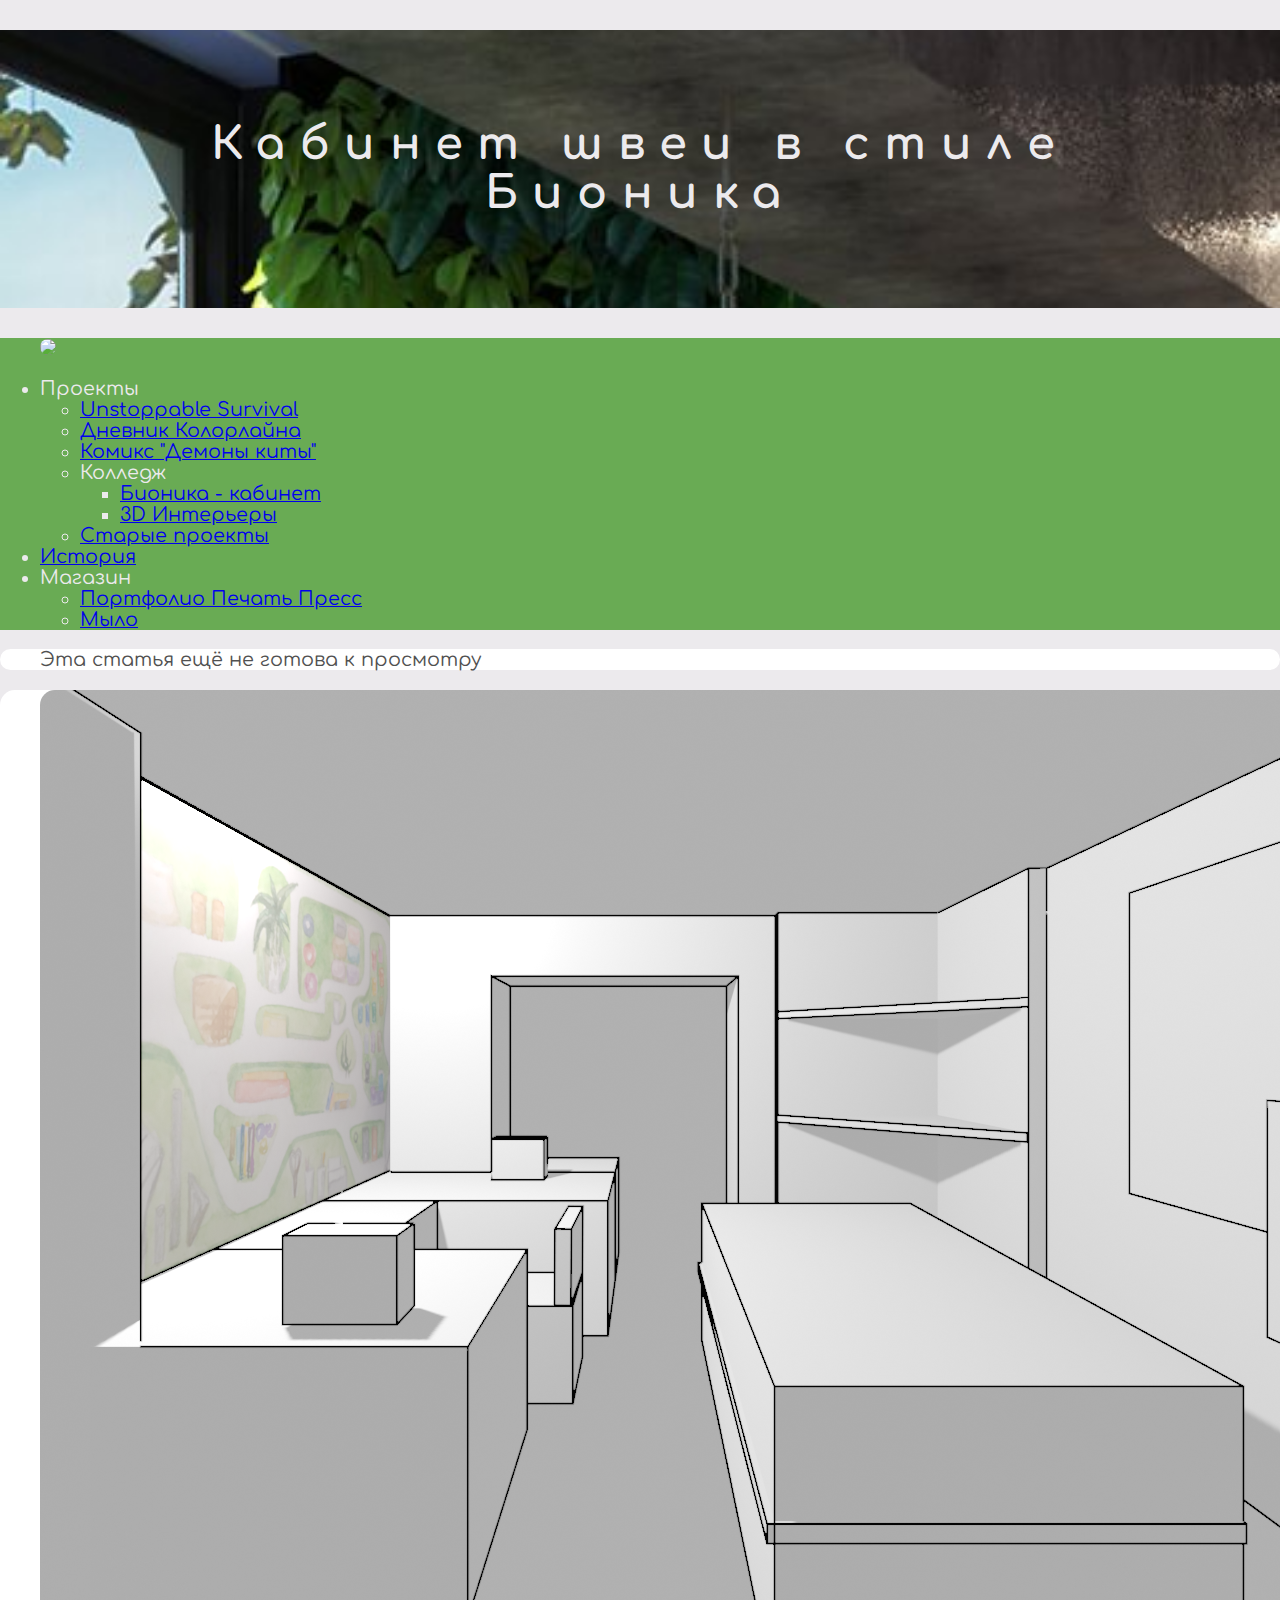
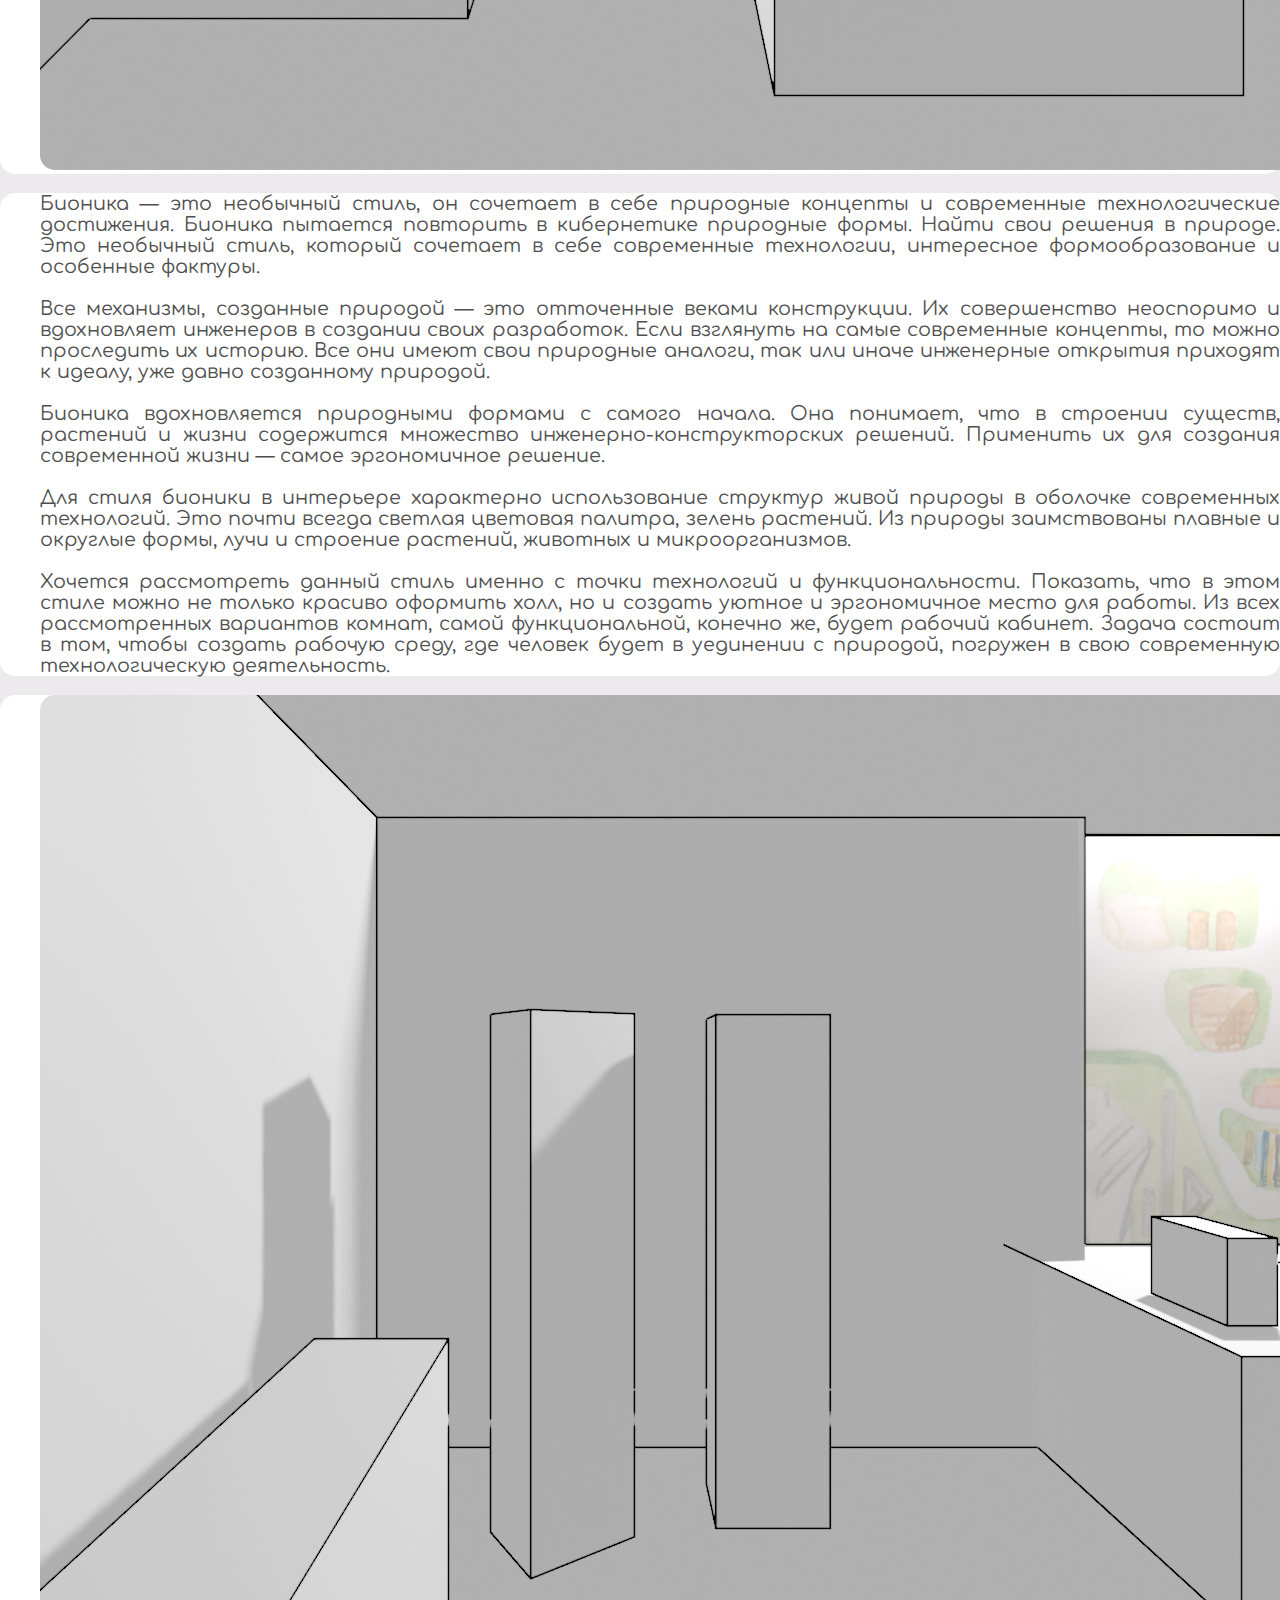
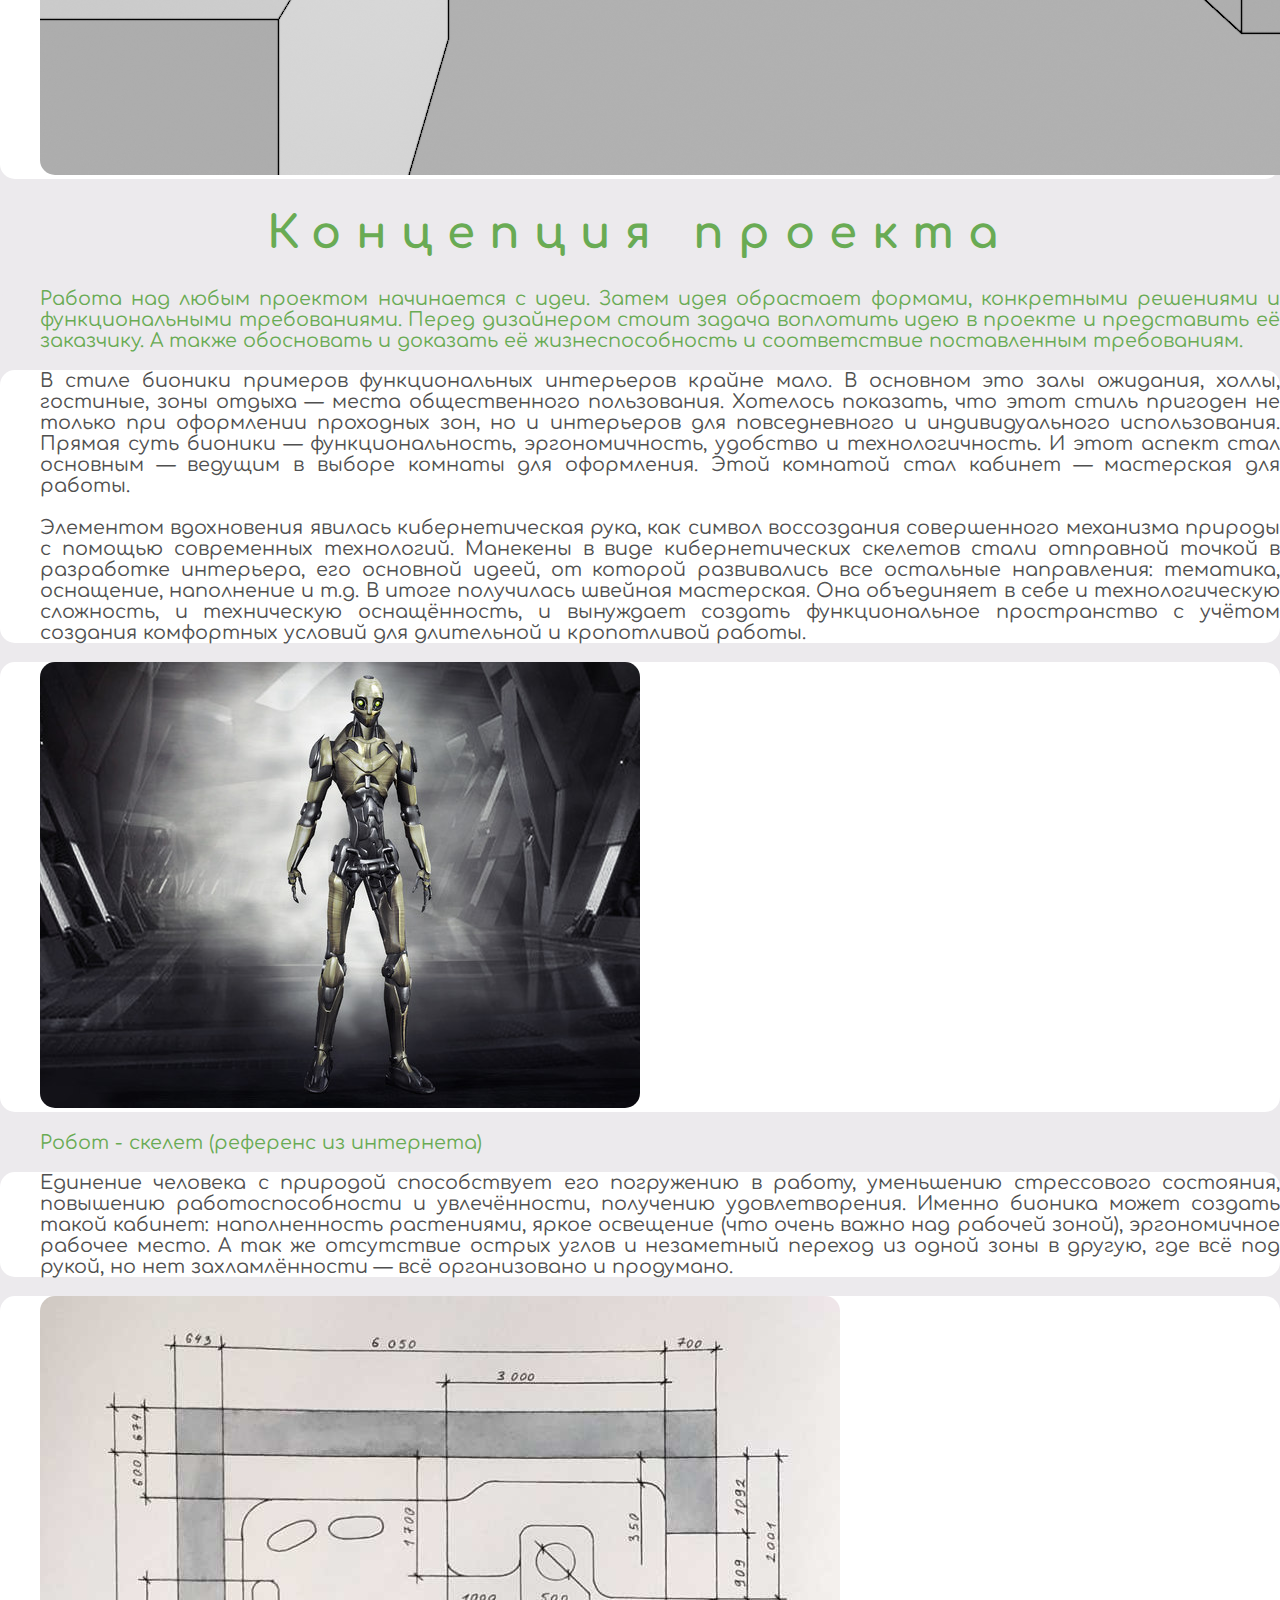
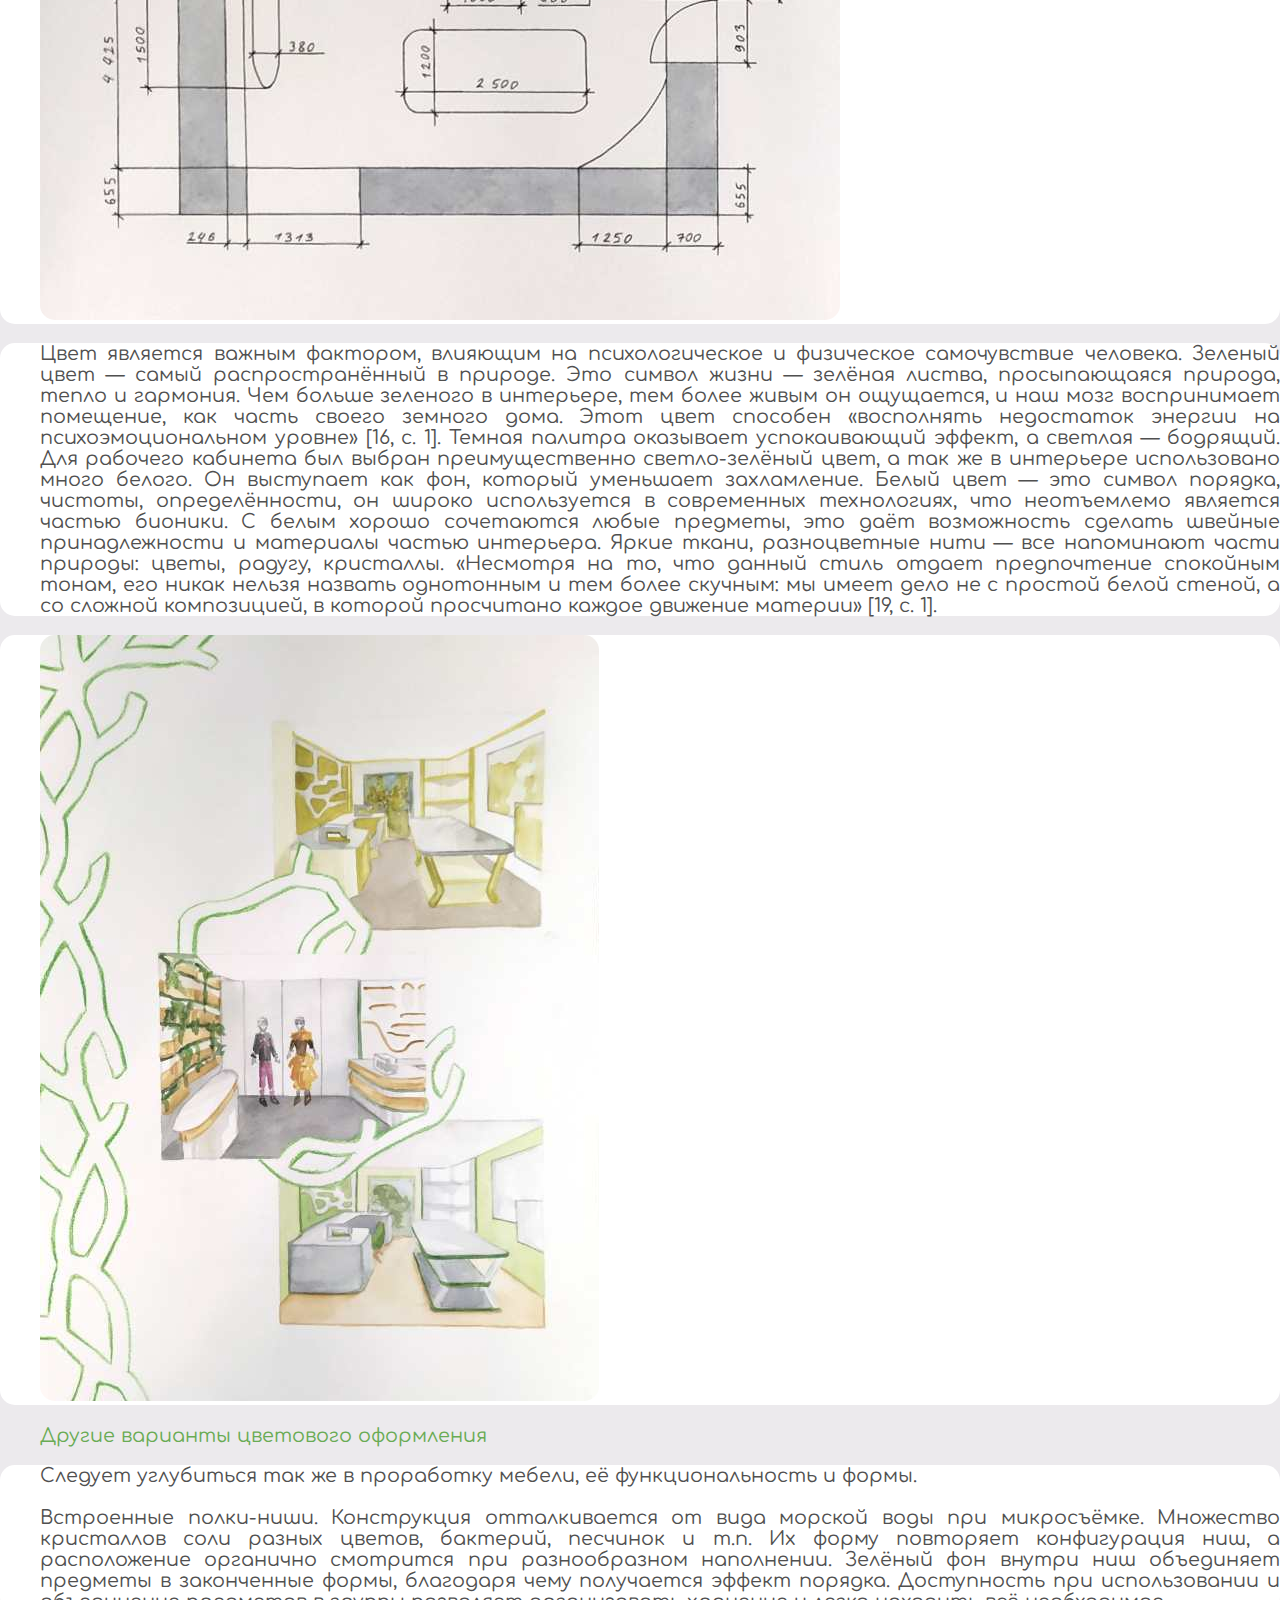
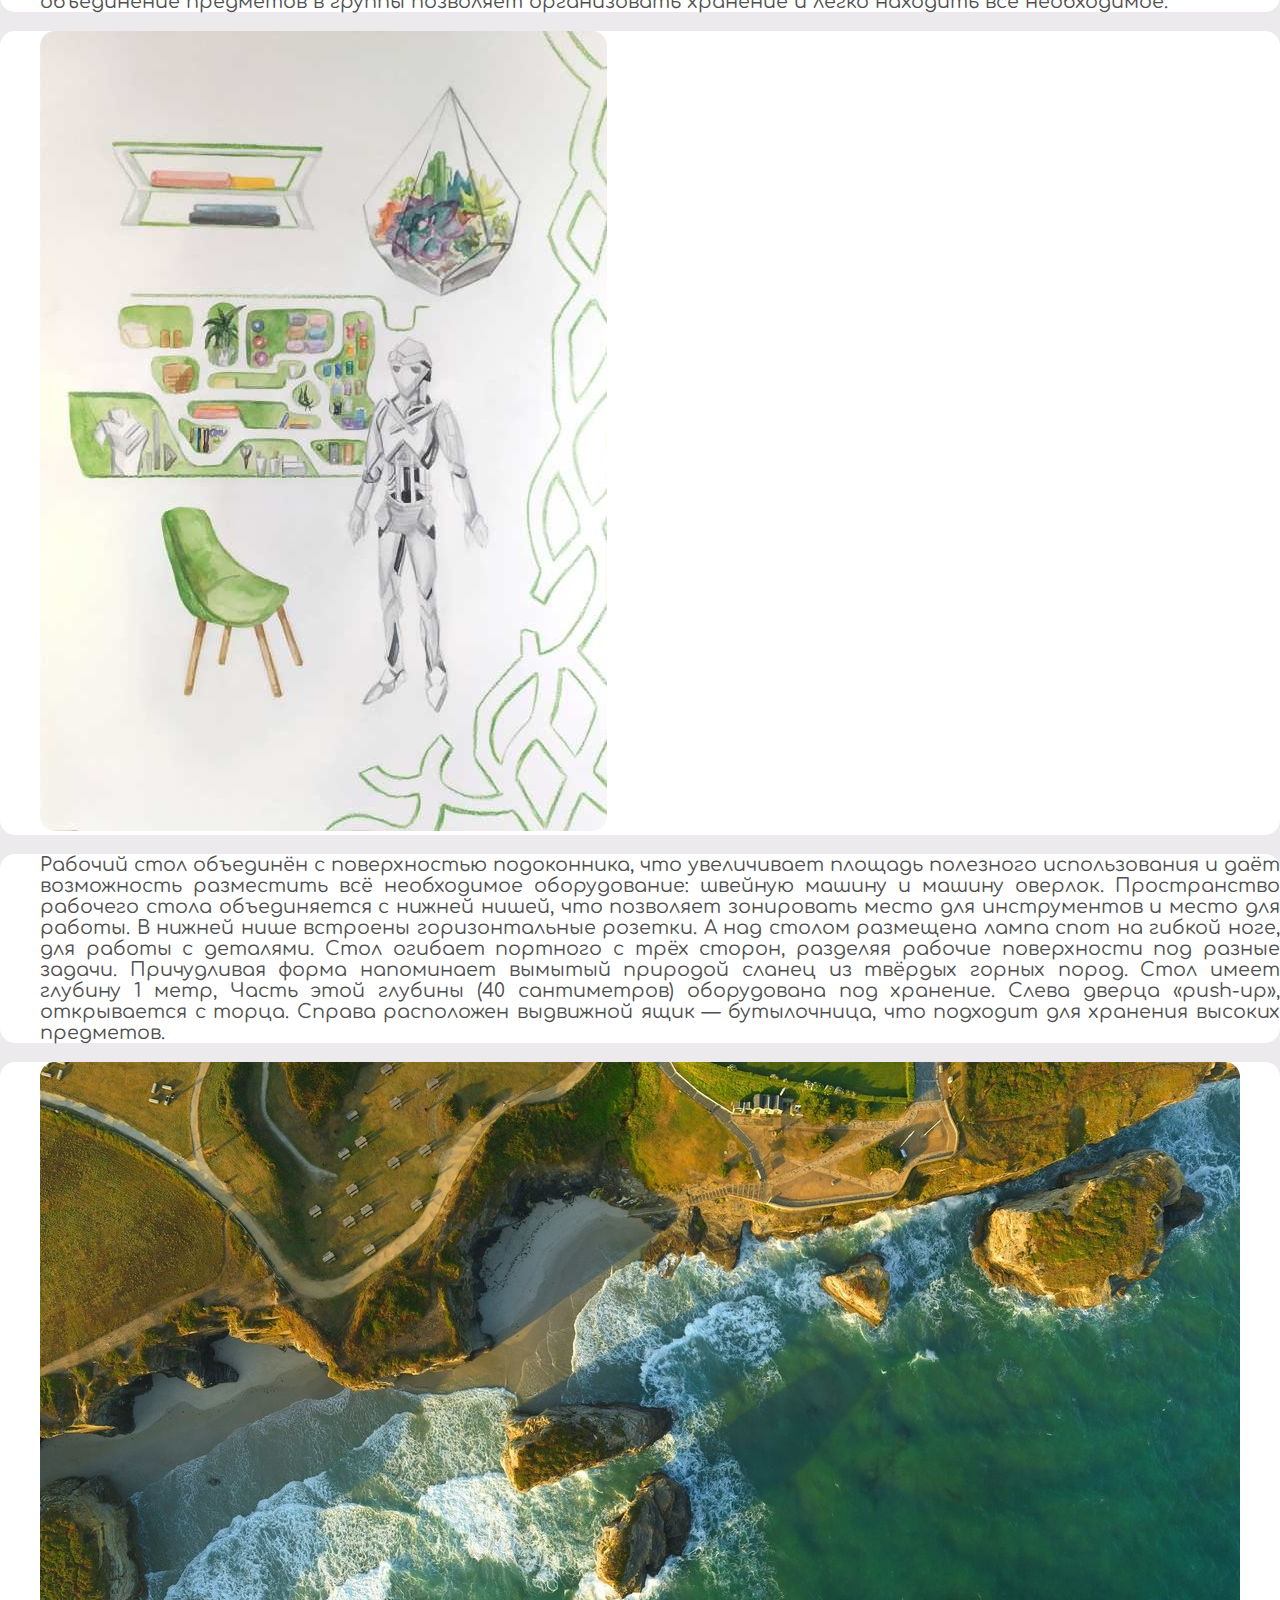
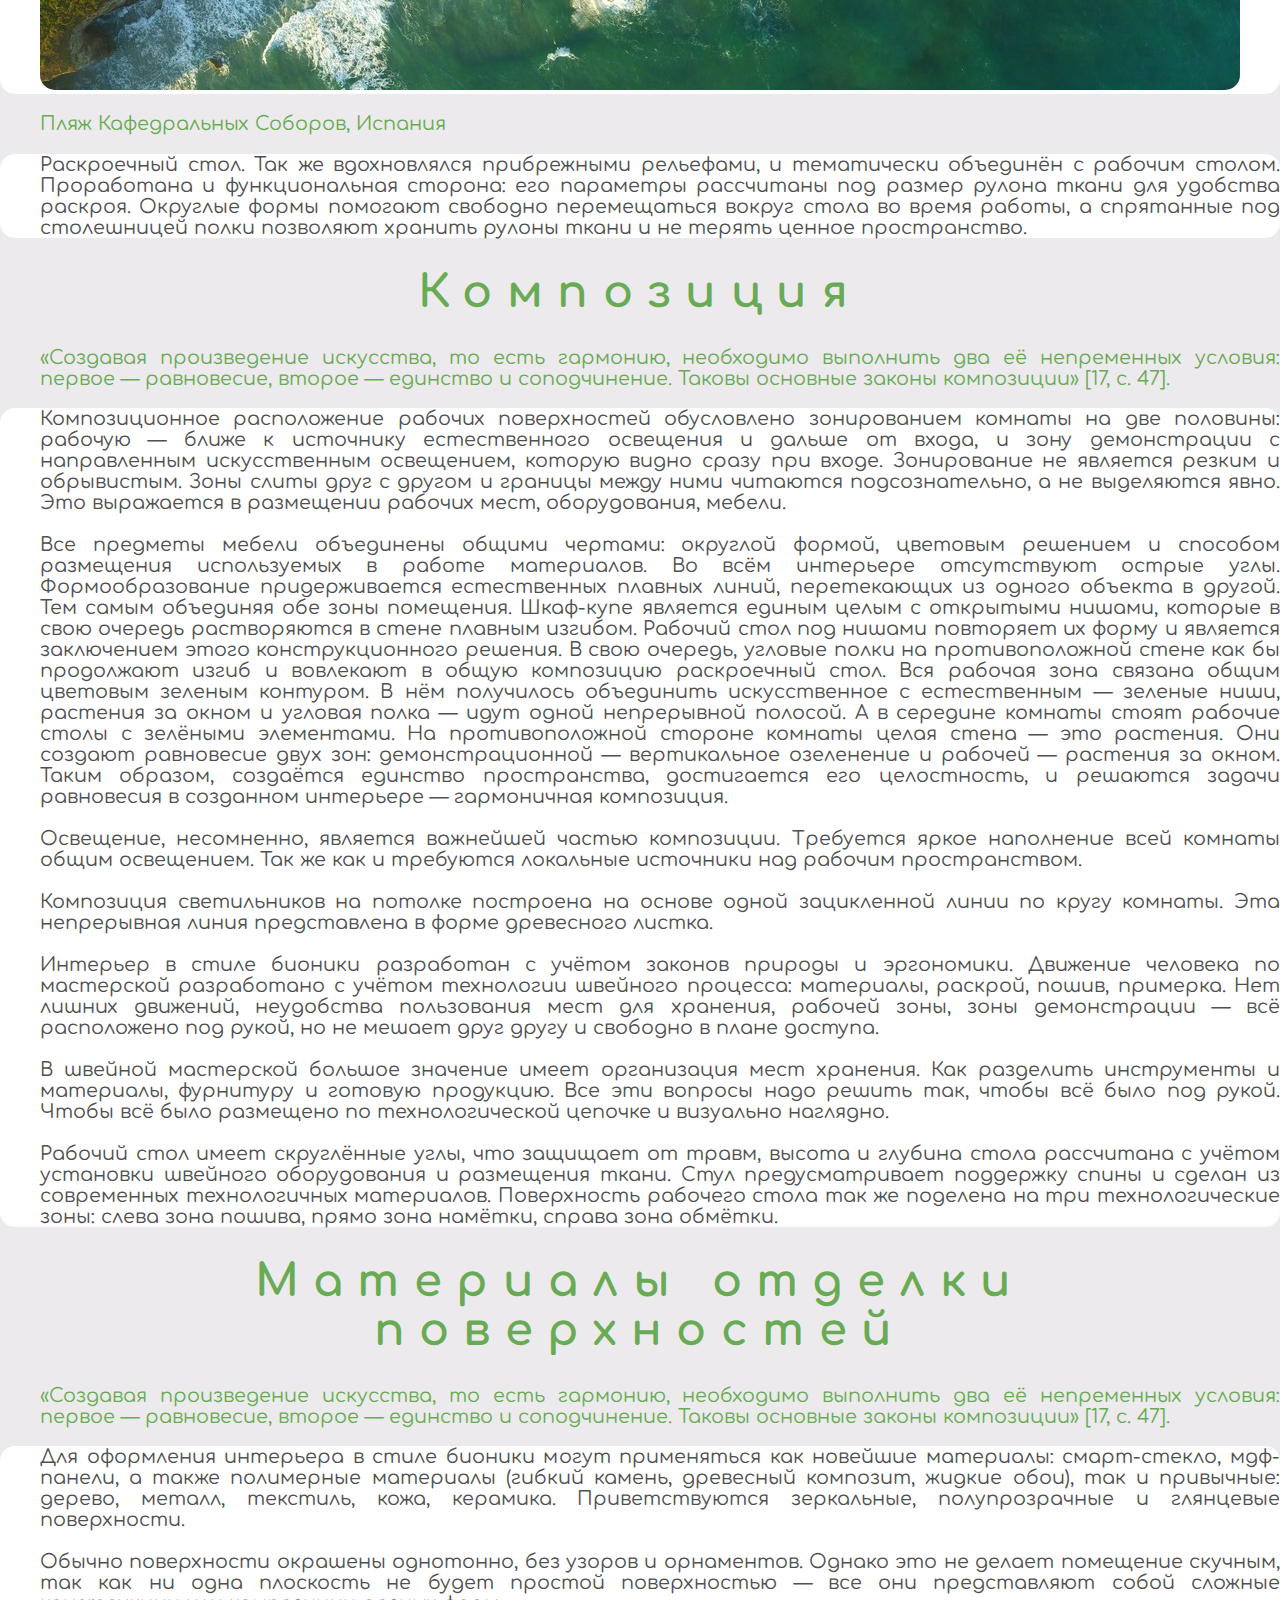
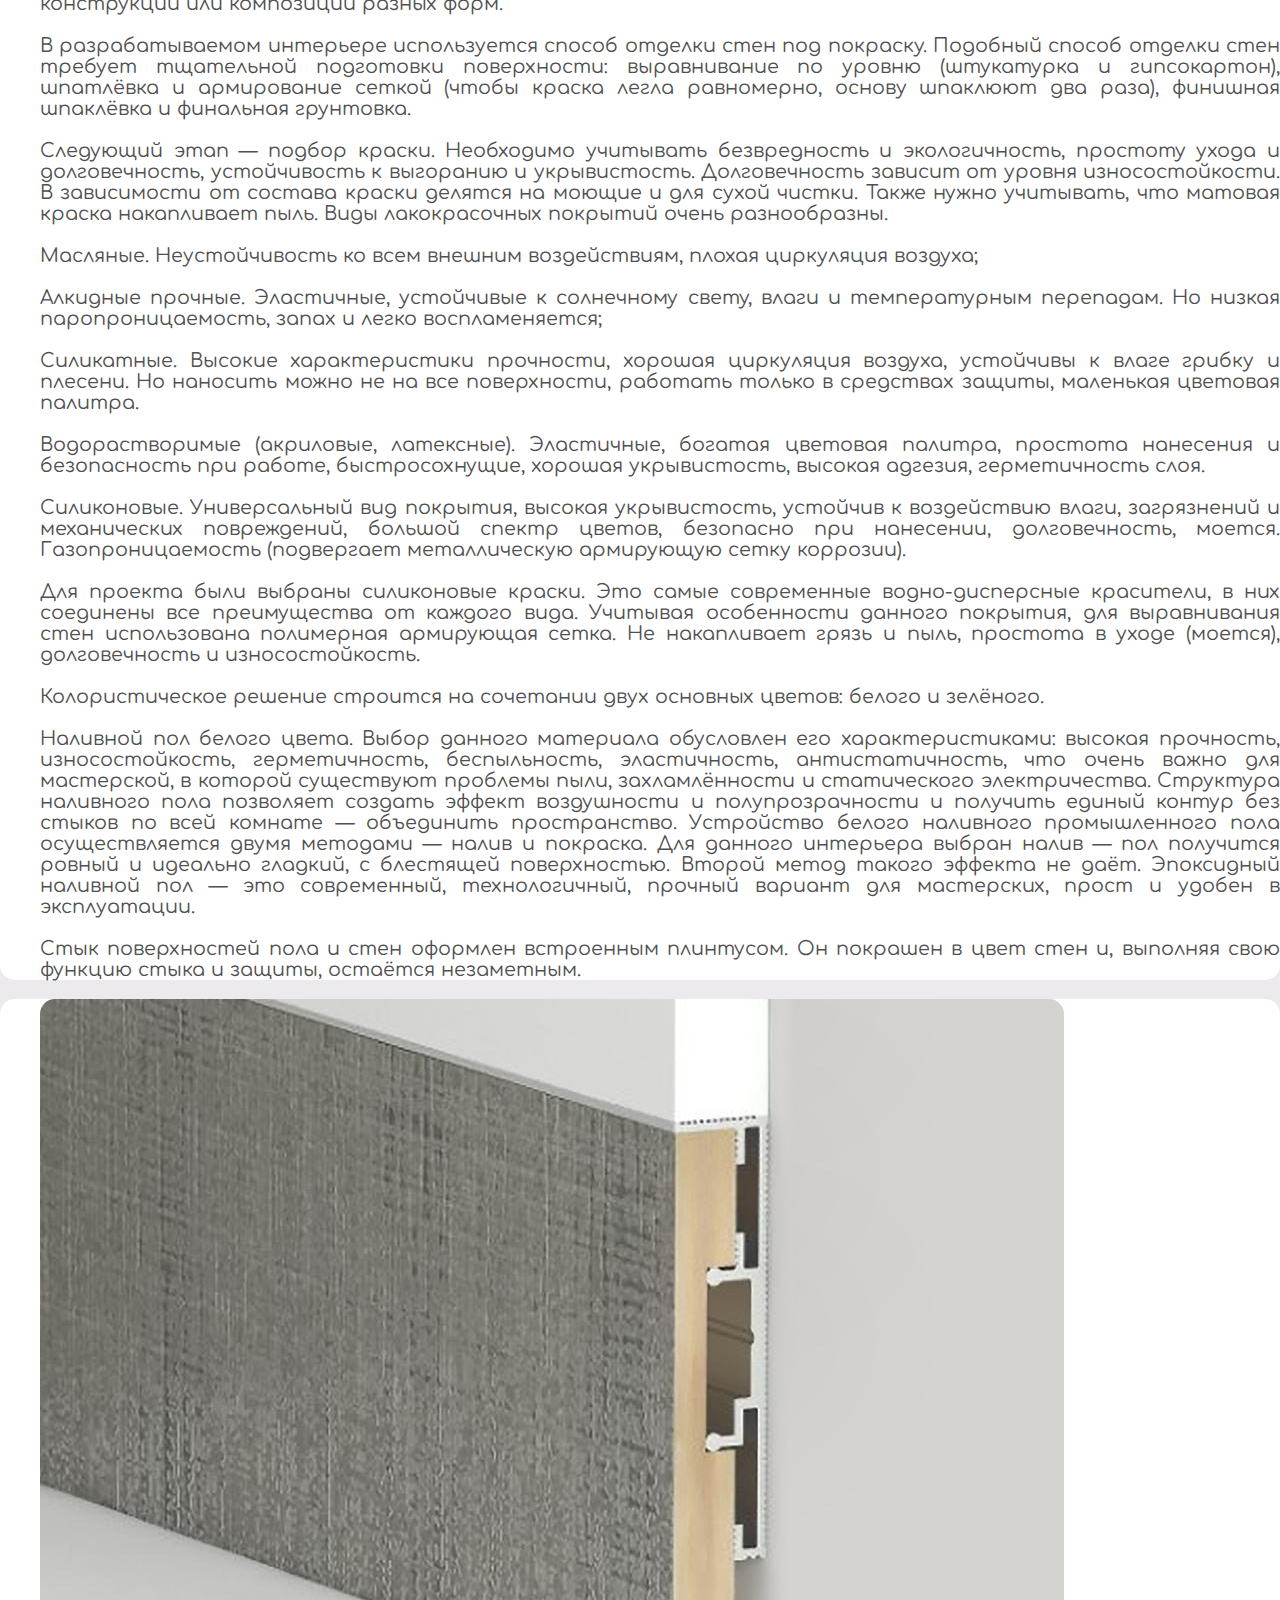
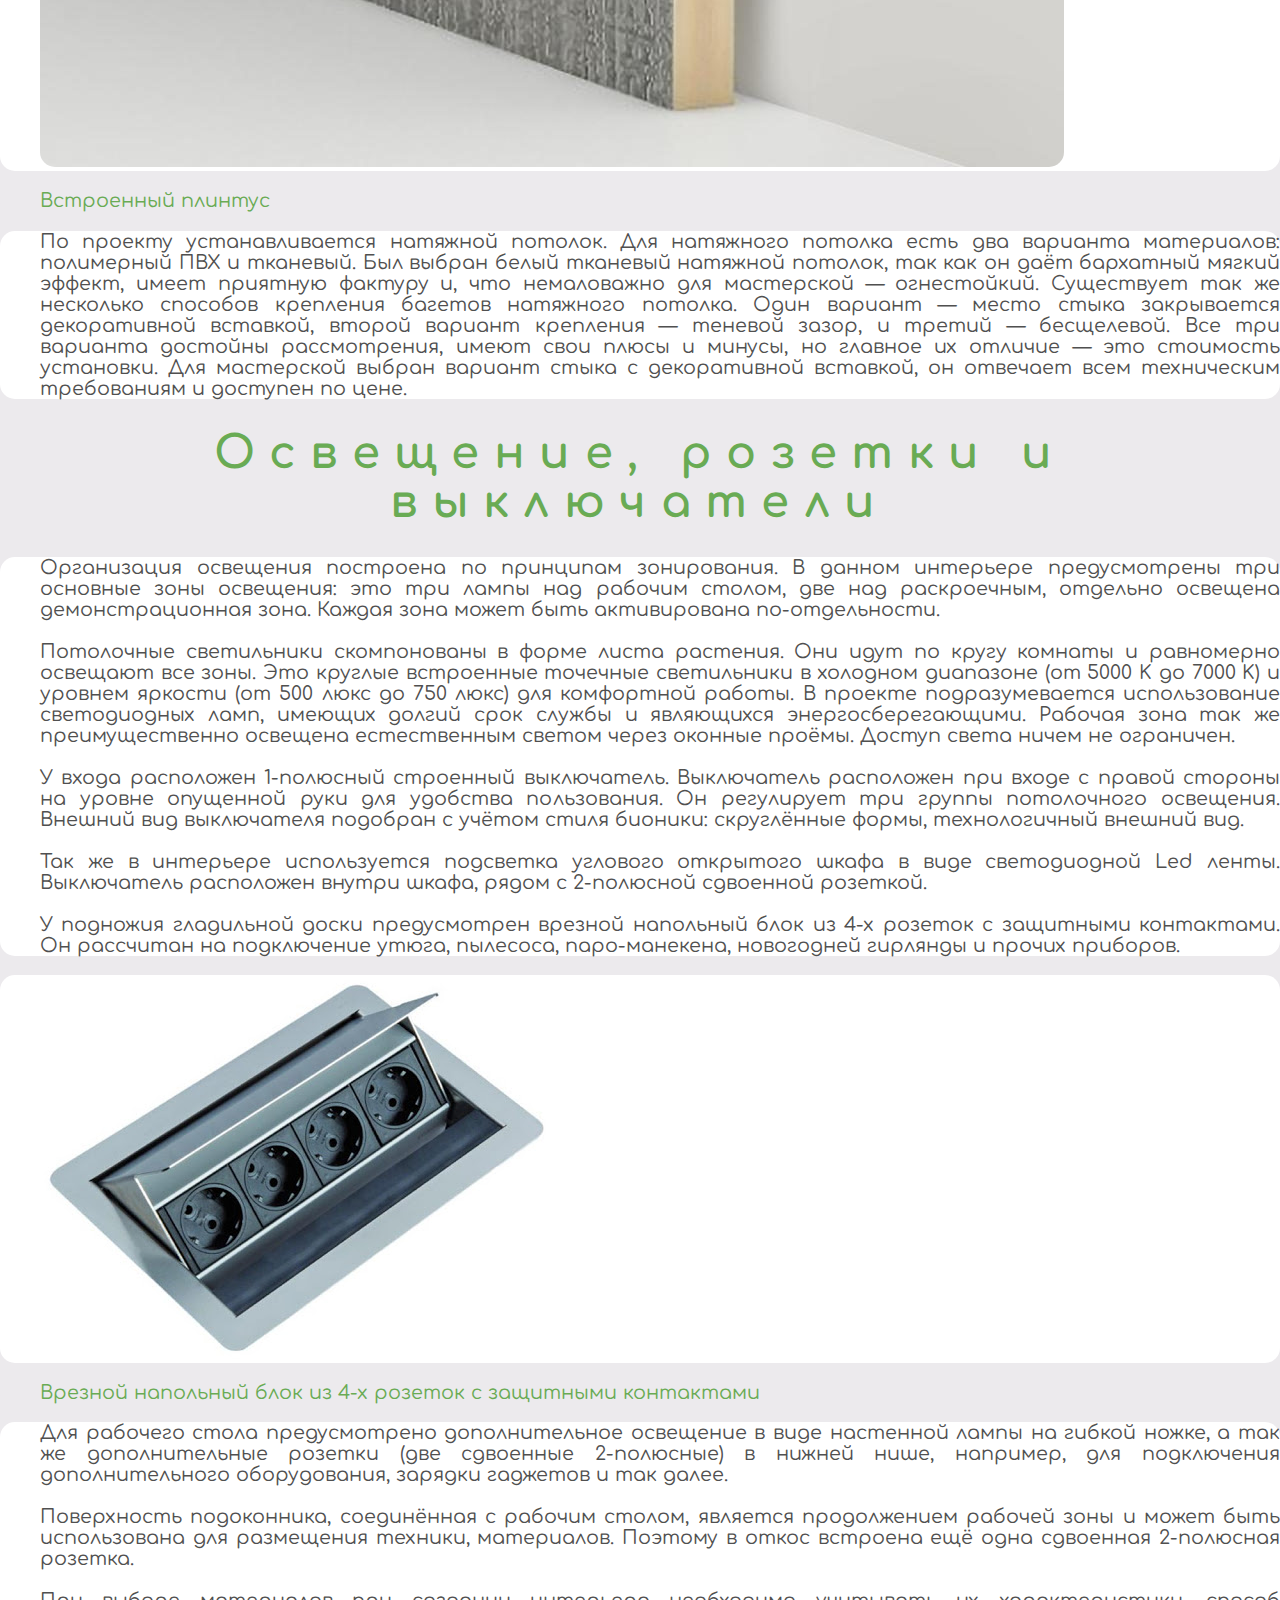
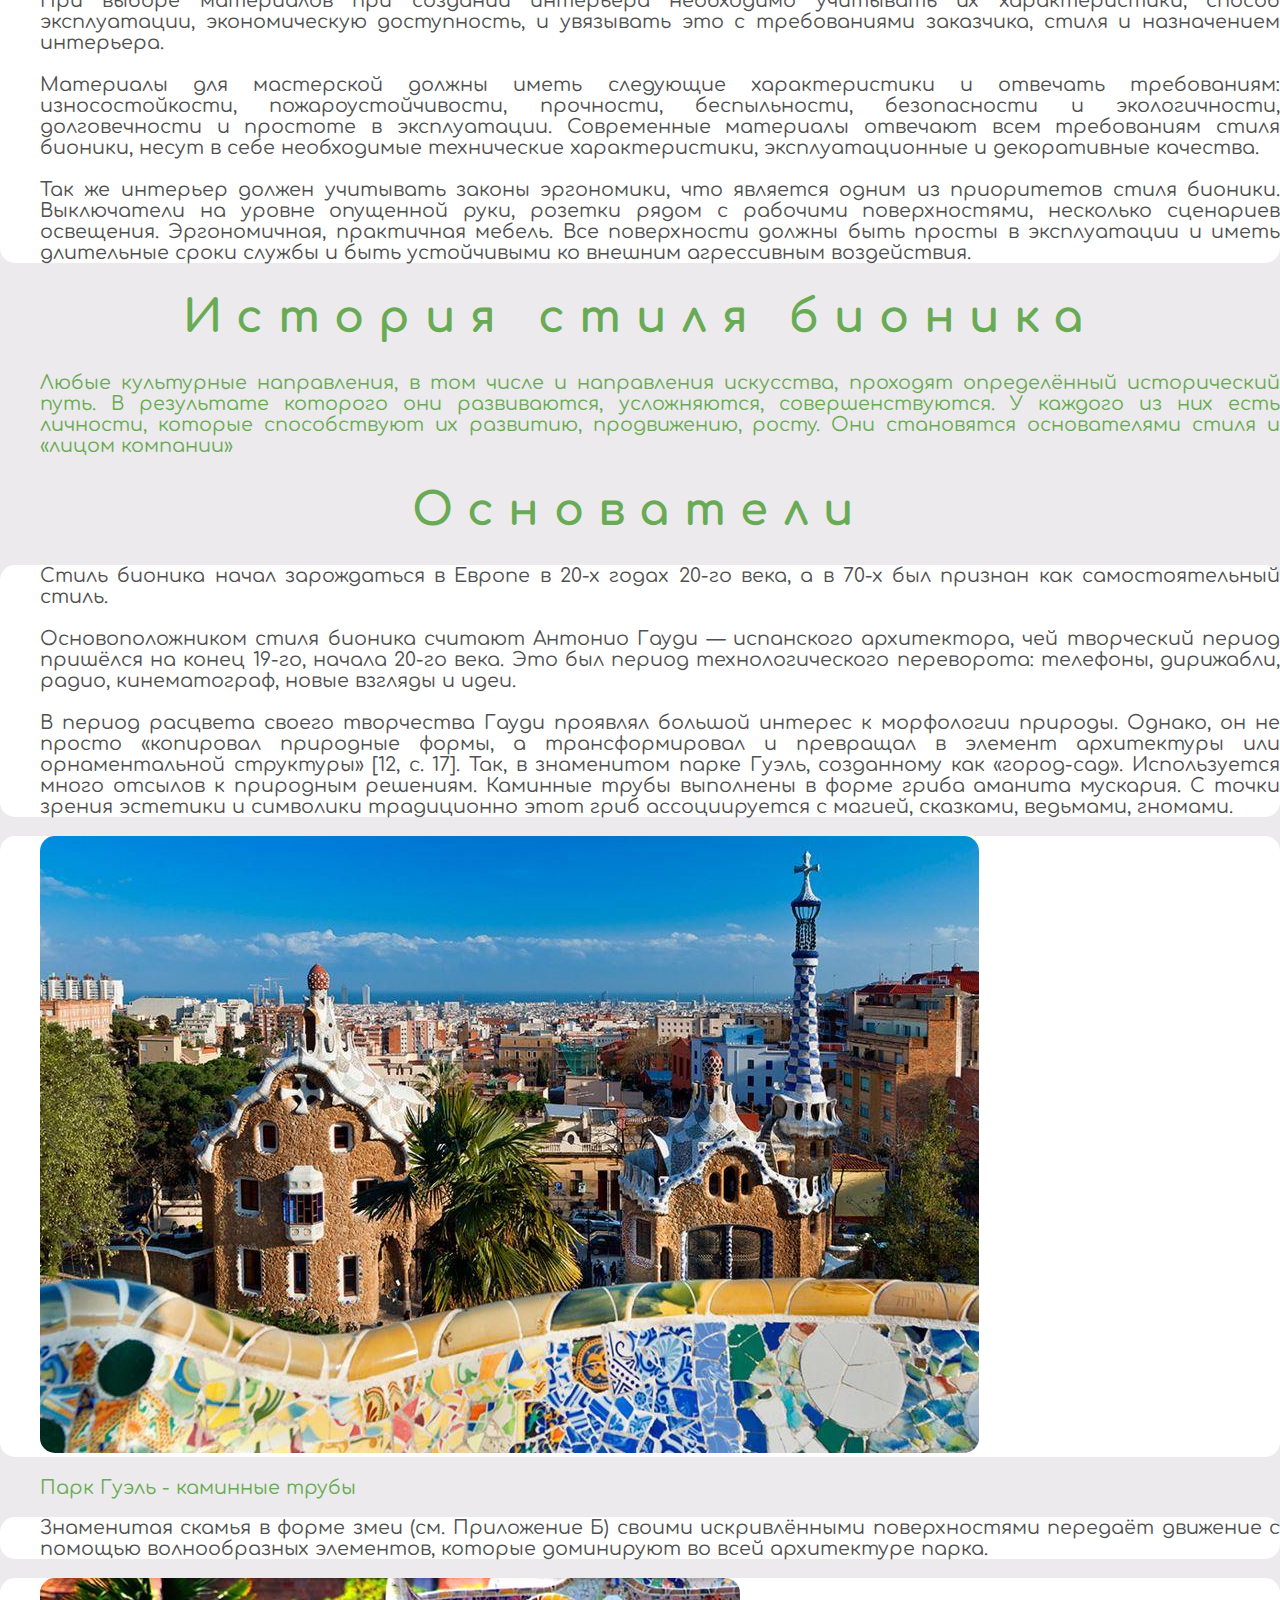
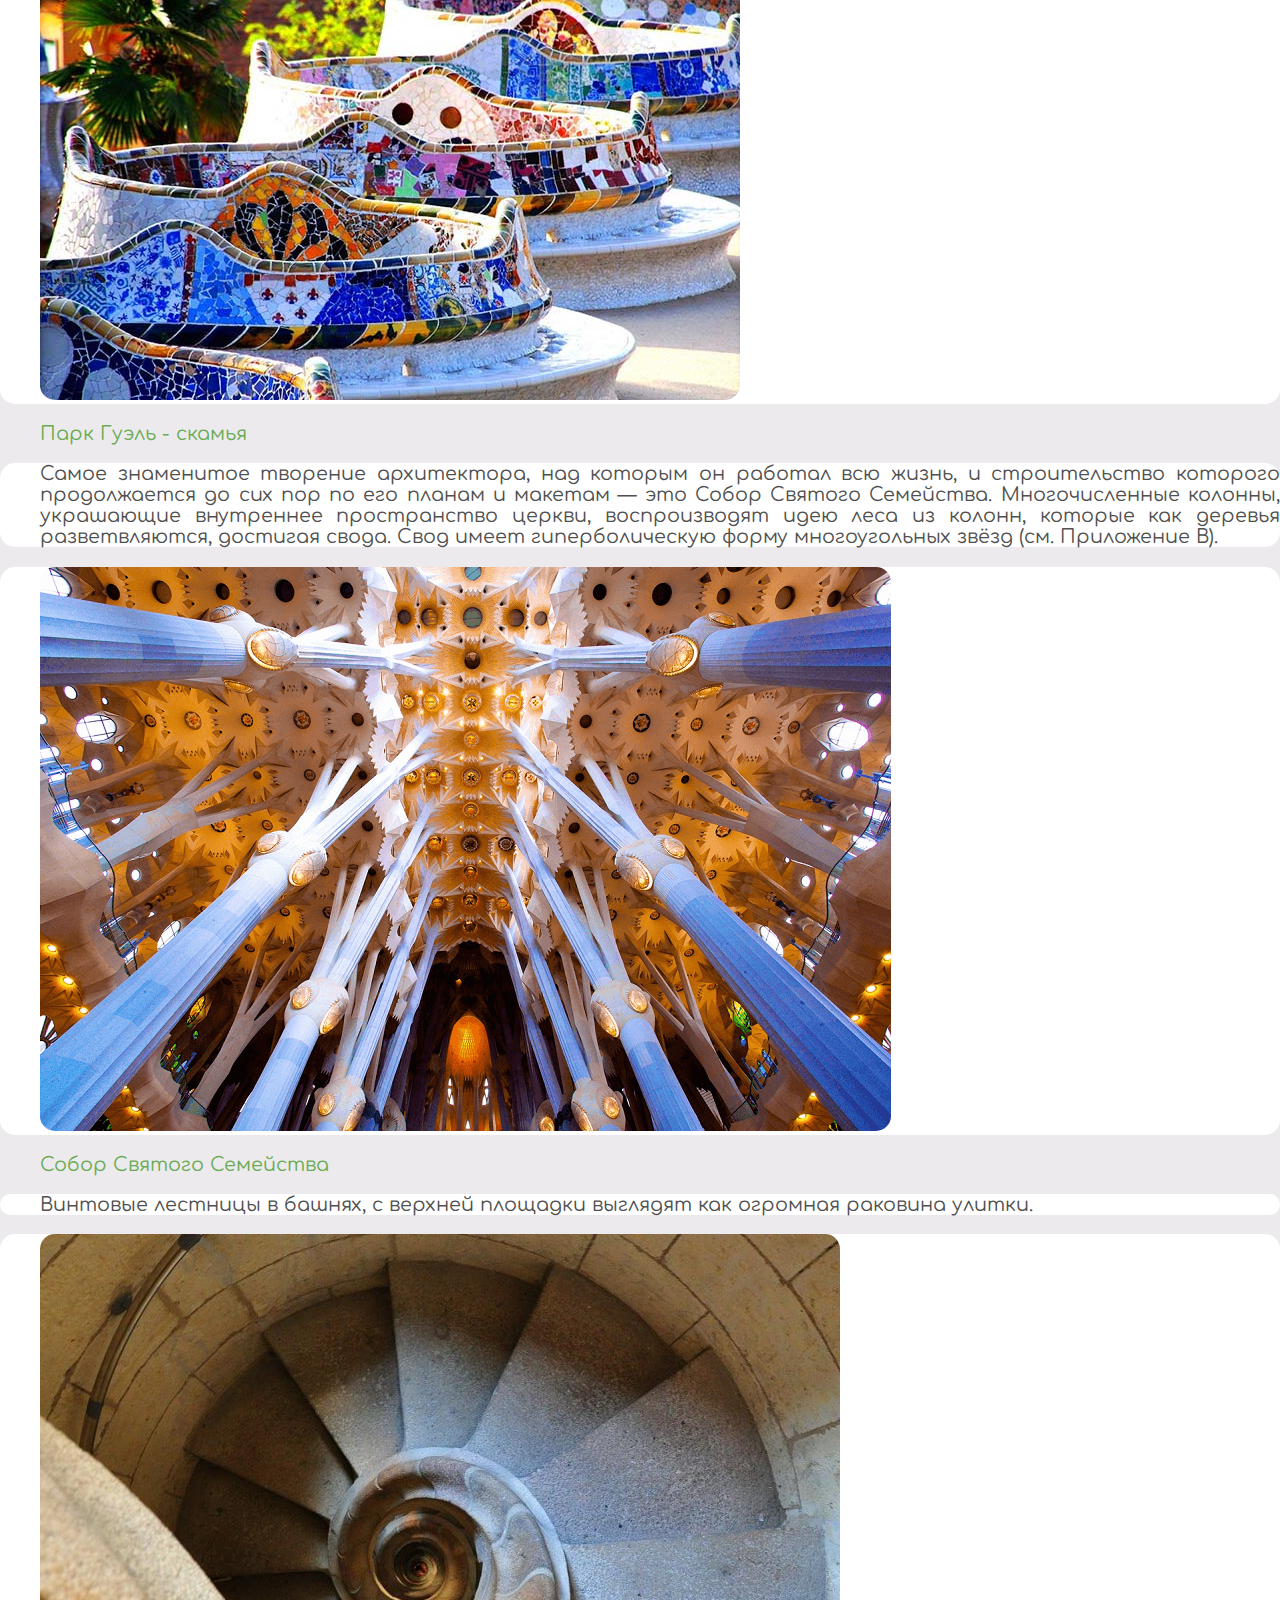
==== bionics/index.html @ f9866820 "Bionocs 1" ====
<!DOCTYPE html>
<html lang="en">
<head>
    <meta charset="UTF-8">
    <meta http-equiv="X-UA-Compatible" content="IE=edge">
    <meta name="viewport" content="width=device-width, initial-scale=1.0">
    <link href="/styles.css" rel="stylesheet">
    <link href="./bionics.css" rel="stylesheet">
    <title>Бионика</title>
    <link rel="icon" href="/navigation/favicon.svg" type="images/svg+xml">
    <link rel="shortcut icon" href="/navigation/favicon.svg" type="images/svg+xml">
    
</head>
<body class="container">

    <div class="top-picture" style="background-image: url('Приложения/Вертикальное озеленение.jpg')">
        <a> <h1 style="color:#eceaed"> Кабинет швеи в стиле<br>Бионика </h1> </a>
    </div>

    <nav class="navbar-thickness"></nav>
    <nav class="navbar">
        <ul>
            <a href="/"> <img src="/navigation/m.svg"> </a>
        </ul>
        <ul> 
            <li> <a class="gap">Проекты</a> 
                <ul>
                    <li><a href="/unstoppable_survival/">Unstoppable Survival</a>
                    <li><a target="_blank" href="/colorline/Дневник Колорлайна 1.6.pdf">Дневник Колорлайна</a></li>
                    <li><a target="_blank" href="https://vk.com/album-176267168_280269219">Комикс "Демоны киты"</a></li>
                    <li><a>Колледж</a>
                        <ul>
                            <li><a href="/college/bionics">Бионика - кабинет</a></li>
                            <li><a href="/college/3d">3D Интерьеры</a></li>
                        </ul>
                    </li> 
                    <li><a href="/archive/">Старые проекты</a></li>
                </ul>
            </li>
            <li> <a href="/story" class="gap">История</a> </li>
            <li> <a class="gap">Магазин</a> 
                <ul>
                    <li> <a href="/portfolio/printpress" class="gap">Портфолио Печать Пресс</a> </li>
                    <li> <a href="/shop" class="gap">Мыло</a> </li>
                </ul>
            </li>
        </ul>
        <ul>
        </ul>
    </nav>
    <nav class="navbar-thickness"></nav>

    <ul class="content-gap"> </ul>
    <ul class="qote">
        <p>
            Эта статья ещё не готова к просмотру
        </p>
    </ul>

    <ul class="content-gap"> </ul>
    <ul class="content">
        <img src="Иллюстрации/Ракурс 1.png">
    </ul>
    <ul class="content-gap"> </ul>

    <ul class="qote">
        <p>
            Бионика — это необычный стиль, он сочетает в себе природные концепты и современные технологические достижения. Бионика пытается повторить в кибернетике природные формы. Найти свои решения в природе. Это необычный стиль, который сочетает в себе современные технологии, интересное формообразование и особенные фактуры. <br><br>
            Все механизмы, созданные природой — это отточенные веками конструкции. Их совершенство неоспоримо и вдохновляет инженеров в создании своих разработок. Если взглянуть на самые современные концепты, то можно проследить их историю. Все они имеют свои природные аналоги, так или иначе инженерные открытия приходят к идеалу, уже давно созданному природой. <br><br>
            Бионика вдохновляется природными формами с самого начала. Она понимает, что в строении существ, растений и жизни содержится множество инженерно-конструкторских решений. Применить их для создания современной жизни — самое эргономичное решение. <br><br>
            Для стиля бионики в интерьере характерно использование структур живой природы в оболочке современных технологий. Это почти всегда светлая цветовая палитра, зелень растений. Из природы заимствованы плавные и округлые формы, лучи и строение растений, животных и микроорганизмов.<br><br>
            Хочется рассмотреть данный стиль именно с точки технологий и функциональности. Показать, что в этом стиле можно не только красиво оформить холл, но и создать уютное и эргономичное место для работы. Из всех рассмотренных вариантов комнат, самой функциональной, конечно же, будет рабочий кабинет. Задача состоит в том, чтобы создать рабочую среду, где человек будет в уединении с природой, погружен в свою современную технологическую деятельность.
        </p>
    </ul>

    <ul class="content-gap"> </ul>
    <ul class="content">
        <img src="Иллюстрации/Ракурс 2.png">
    </ul>
    <ul class="content-gap"> </ul>

    <h1> Концепция проекта </h1>
    <ul class="qote void">
        <p>
            Работа над любым проектом начинается с идеи. Затем идея обрастает формами, конкретными решениями и функциональными требованиями. Перед дизайнером стоит задача воплотить идею в проекте и представить её заказчику. А также обосновать и доказать её жизнеспособность и соответствие поставленным требованиям.
        </p>
    </ul>

    <ul class="qote">
        <p>
            В стиле бионики примеров функциональных интерьеров крайне мало. В основном это залы ожидания, холлы, гостиные, зоны отдыха — места общественного пользования. Хотелось показать, что этот стиль пригоден не только при оформлении проходных зон, но и интерьеров для повседневного и индивидуального использования. Прямая суть бионики — функциональность, эргономичность, удобство и технологичность. И этот аспект стал основным — ведущим в выборе комнаты для оформления. Этой комнатой стал кабинет — мастерская для работы.<br><br>
            Элементом вдохновения явилась кибернетическая рука, как символ воссоздания совершенного механизма природы с помощью современных технологий. Манекены в виде кибернетических скелетов стали отправной точкой в разработке интерьера, его основной идеей, от которой развивались все остальные направления: тематика, оснащение, наполнение и т.д. В итоге получилась швейная мастерская. Она объединяет в себе и технологическую сложность, и техническую оснащённость, и вынуждает создать функциональное пространство с учётом создания комфортных условий для длительной и кропотливой работы. 
        </p>
    </ul>
    
    <ul class="content-gap"> </ul>
    <ul class="content">
        <img src="Приложения/Robot Skeleton avatar empty.jpg">
    </ul>
    <ul class="qote void">
        <p> Робот - скелет (референс из интернета) </p>
    </ul>

    <ul class="qote">
        <p>
            Единение человека с природой способствует его погружению в работу, уменьшению стрессового состояния, повышению работоспособности и увлечённости, получению удовлетворения. Именно бионика может создать такой кабинет: наполненность растениями, яркое освещение (что очень важно над рабочей зоной), эргономичное рабочее место. А так же отсутствие острых углов и незаметный переход из одной зоны в другую, где всё под рукой, но нет захламлённости — всё организовано и продумано.
        </p>
    </ul>
    
    <ul class="content-gap"> </ul>
    <ul class="content">
        <img src="Иллюстрации/План комнаты с размерами.jpg">
    </ul>
    <ul class="content-gap"> </ul>

    <ul class="qote">
        <p>
            Цвет является важным фактором, влияющим на психологическое и физическое самочувствие человека. Зеленый цвет — самый распространённый в природе. Это символ жизни — зелёная листва, просыпающаяся природа, тепло и гармония. Чем больше зеленого в интерьере, тем более живым он ощущается, и наш мозг воспринимает помещение, как часть своего земного дома. Этот цвет способен «восполнять недостаток энергии на психоэмоциональном уровне» [16, с. 1]. Темная палитра оказывает успокаивающий эффект, а светлая — бодрящий. Для рабочего кабинета был выбран преимущественно светло-зелёный цвет, а так же в интерьере использовано много белого. Он выступает как фон, который уменьшает захламление. Белый цвет — это символ порядка, чистоты, определённости, он широко используется в современных технологиях, что неотъемлемо является частью бионики. С белым хорошо сочетаются любые предметы, это даёт возможность сделать швейные принадлежности и материалы частью интерьера. Яркие ткани, разноцветные нити — все напоминают части природы: цветы, радугу, кристаллы. «Несмотря на то, что данный стиль отдает предпочтение спокойным тонам, его никак нельзя назвать однотонным и тем более скучным: мы имеет дело не с простой белой стеной, а со сложной композицией, в которой просчитано каждое движение материи» [19, c. 1].
        </p>
    </ul>
    
    <ul class="content-gap"> </ul>
    <ul class="content">
        <img src="Иллюстрации/Вариативная часть, колористические решения.jpg">
    </ul>
    <ul class="qote void">
        <p> Другие варианты цветового оформления </p>
    </ul>

    <ul class="qote">
        <p>
            Следует углубиться так же в проработку мебели, её функциональность и формы.<br><br>
            Встроенные полки-ниши. Конструкция отталкивается от вида морской воды при микросъёмке. Множество кристаллов соли разных цветов, бактерий, песчинок и т.п. Их форму повторяет конфигурация ниш, а расположение органично смотрится при разнообразном наполнении. Зелёный фон внутри ниш объединяет предметы в законченные формы, благодаря чему получается эффект порядка. Доступность при использовании и объединение предметов в группы позволяет организовать хранение и легко находить всё необходимое.
        </p>
    </ul>
    
    <ul class="content-gap"> </ul>
    <ul class="content">
        <img src="Иллюстрации/Оборудование.jpg">
    </ul>
    <ul class="content-gap"> </ul>

    <ul class="qote">
        <p>
            Рабочий стол объединён с поверхностью подоконника, что увеличивает площадь полезного использования и даёт возможность разместить всё необходимое оборудование: швейную машину и машину оверлок. Пространство рабочего стола объединяется с нижней нишей, что позволяет зонировать место для инструментов и место для работы. В нижней нише встроены горизонтальные розетки. А над столом размещена лампа спот на гибкой ноге, для работы с деталями. Стол огибает портного с трёх сторон, разделяя рабочие поверхности под разные задачи. Причудливая форма напоминает вымытый природой сланец из твёрдых горных пород. Стол имеет глубину 1 метр, Часть этой глубины (40 сантиметров) оборудована под хранение. Слева дверца «push-up», открывается с торца. Справа расположен выдвижной ящик — бутылочница, что подходит для хранения высоких предметов. 
        </p>
    </ul>
    
    <ul class="content-gap"> </ul>
    <ul class="content">
        <img src="Приложения/Пляж Кафедральных Соборов, Испания.jpg">
    </ul>
    <ul class="qote void">
        <p> Пляж Кафедральных Соборов, Испания </p>
    </ul>

    <ul class="qote">
        <p>
            Раскроечный стол. Так же вдохновлялся прибрежными рельефами, и тематически объединён с рабочим столом. Проработана и функциональная сторона: его параметры рассчитаны под размер рулона ткани для удобства раскроя. Округлые формы помогают свободно перемещаться вокруг стола во время работы, а спрятанные под столешницей полки позволяют хранить рулоны ткани и не терять ценное пространство.
        </p>
    </ul>

    <ul class="content-gap"> </ul>
    <h1> Композиция </h1>
    <ul class="qote void">
        <p>
            «Создавая произведение искусства, то есть гармонию, необходимо выполнить два её непременных условия: первое — равновесие, второе — единство и соподчинение. Таковы основные законы композиции» [17, c. 47].
        </p>
    </ul>
    <ul class="qote">
        <p>
            Композиционное расположение рабочих поверхностей обусловлено зонированием комнаты на две половины: рабочую — ближе к источнику естественного освещения и дальше от входа, и зону демонстрации с направленным искусственным освещением, которую видно сразу при входе. Зонирование не является резким и обрывистым. Зоны слиты друг с другом и границы между ними читаются подсознательно, а не выделяются явно. Это выражается в размещении рабочих мест, оборудования, мебели.<br><br>
            Все предметы мебели объединены общими чертами: округлой формой, цветовым решением и способом размещения используемых в работе материалов. Во всём интерьере отсутствуют острые углы. Формообразование придерживается естественных плавных линий, перетекающих из одного объекта в другой. Тем самым объединяя обе зоны помещения. Шкаф-купе является единым целым с открытыми нишами, которые в свою очередь растворяются в стене плавным изгибом. Рабочий стол под нишами повторяет их форму и является заключением этого конструкционного решения. В свою очередь, угловые полки на противоположной стене как бы продолжают изгиб и вовлекают в общую композицию раскроечный стол. Вся рабочая зона связана общим цветовым зеленым контуром. В нём получилось объединить искусственное с естественным — зеленые ниши, растения за окном и угловая полка — идут одной непрерывной полосой. А в середине комнаты стоят рабочие столы с зелёными элементами. На противоположной стороне комнаты целая стена — это растения. Они создают равновесие двух зон: демонстрационной — вертикальное озеленение и рабочей — растения за окном.  Таким образом, создаётся единство пространства, достигается его целостность, и решаются задачи равновесия в созданном интерьере — гармоничная композиция.<br><br>
            Освещение, несомненно, является важнейшей частью композиции. Требуется яркое наполнение всей комнаты общим освещением. Так же как и требуются локальные источники над рабочим пространством.<br><br>
            Композиция светильников на потолке построена на основе одной зацикленной линии по кругу комнаты. Эта непрерывная линия представлена в форме древесного листка.<br><br>
            Интерьер в стиле бионики разработан с учётом законов природы и эргономики. Движение человека по мастерской разработано с учётом технологии швейного процесса: материалы, раскрой, пошив, примерка. Нет лишних движений, неудобства пользования мест для хранения, рабочей зоны, зоны демонстрации — всё расположено под рукой, но не мешает друг другу и свободно в плане доступа.<br><br>
            В швейной мастерской большое значение имеет организация мест хранения. Как разделить инструменты и материалы, фурнитуру и готовую продукцию. Все эти вопросы надо решить так, чтобы всё было под рукой. Чтобы всё было размещено по технологической цепочке и визуально наглядно.<br><br>
            Рабочий стол имеет скруглённые углы, что защищает от травм, высота и глубина стола рассчитана с учётом установки швейного оборудования и размещения ткани. Стул предусматривает поддержку спины и сделан из современных технологичных материалов. Поверхность рабочего стола так же поделена на три технологические зоны: слева зона пошива, прямо зона намётки, справа зона обмётки. 
        </p>
    </ul>

    <ul class="content-gap"> </ul>
    <h1> Материалы отделки поверхностей </h1>

    <ul class="qote void">
        <p>
            «Создавая произведение искусства, то есть гармонию, необходимо выполнить два её непременных условия: первое — равновесие, второе — единство и соподчинение. Таковы основные законы композиции» [17, c. 47].
        </p>
    </ul>
    <ul class="qote">
        <p>
            Для оформления интерьера в стиле бионики могут применяться как новейшие материалы: смарт-стекло, мдф-панели, а также полимерные материалы (гибкий камень, древесный композит, жидкие обои), так и привычные: дерево, металл, текстиль, кожа, керамика. Приветствуются зеркальные, полупрозрачные и глянцевые поверхности.<br><br>
            Обычно поверхности окрашены однотонно, без узоров и орнаментов. Однако это не делает помещение скучным, так как ни одна плоскость не будет простой поверхностью — все они представляют собой сложные конструкции или композиции разных форм.<br><br>
            В разрабатываемом интерьере используется способ отделки стен под покраску. Подобный способ отделки стен требует тщательной подготовки поверхности: выравнивание по уровню (штукатурка и гипсокартон), шпатлёвка и армирование сеткой (чтобы краска легла равномерно, основу шпаклюют два раза), финишная шпаклёвка и финальная грунтовка.<br><br>
            Следующий этап — подбор краски. Необходимо учитывать безвредность и экологичность, простоту ухода и долговечность, устойчивость к выгоранию и укрывистость. Долговечность зависит от уровня износостойкости. В зависимости от состава краски делятся на моющие и для сухой чистки. Также нужно учитывать, что матовая краска накапливает пыль. Виды лакокрасочных покрытий очень разнообразны.<br><br>
            Масляные. Неустойчивость ко всем внешним воздействиям, плохая циркуляция воздуха;<br><br>
            Алкидные прочные. Эластичные, устойчивые к солнечному свету, влаги и температурным перепадам. Но низкая паропроницаемость, запах и легко воспламеняется;<br><br>
            Силикатные. Высокие характеристики прочности, хорошая циркуляция воздуха, устойчивы к влаге грибку и плесени. Но наносить можно не на все поверхности, работать только в средствах защиты, маленькая цветовая палитра.<br><br>
            Водорастворимые (акриловые, латексные). Эластичные, богатая цветовая палитра, простота нанесения и безопасность при работе, быстросохнущие, хорошая укрывистость, высокая адгезия, герметичность слоя. <br><br>
            Силиконовые. Универсальный вид покрытия, высокая укрывистость, устойчив к воздействию влаги, загрязнений и механических повреждений, большой спектр цветов, безопасно при нанесении, долговечность, моется. Газопроницаемость (подвергает металлическую армирующую сетку коррозии).<br><br>
            Для проекта были выбраны силиконовые краски. Это самые современные водно-дисперсные красители, в них соединены все преимущества от каждого вида. Учитывая особенности данного покрытия, для выравнивания стен использована полимерная армирующая сетка. Не накапливает грязь и пыль, простота в уходе (моется), долговечность и износостойкость. <br><br>
            Колористическое решение строится на сочетании двух основных цветов: белого и зелёного. <br><br>
            Наливной пол белого цвета. Выбор данного материала обусловлен его характеристиками: высокая прочность, износостойкость, герметичность, беспыльность, эластичность, антистатичность, что очень важно для мастерской, в которой существуют проблемы пыли, захламлённости и статического электричества. Структура наливного пола позволяет создать эффект воздушности и полупрозрачности и получить единый контур без стыков по всей комнате — объединить пространство. Устройство белого наливного промышленного пола осуществляется двумя методами — налив и покраска. Для данного интерьера выбран налив — пол получится ровный и идеально гладкий, с блестящей поверхностью. Второй метод такого эффекта не даёт. Эпоксидный наливной пол — это современный, технологичный, прочный вариант для мастерских, прост и удобен в эксплуатации.<br><br>
            Стык поверхностей пола и стен оформлен встроенным плинтусом. Он покрашен в цвет стен и, выполняя свою функцию стыка и защиты, остаётся незаметным. 
        </p>
    </ul>
    
    <ul class="content-gap"> </ul>
    <ul class="content">
        <img src="Приложения/Встроенный плинтус.jpg">
    </ul>
    <ul class="qote void">
        <p> Встроенный плинтус </p>
    </ul>

    <ul class="qote">
        <p>
            По проекту устанавливается натяжной потолок. Для натяжного потолка есть два варианта материалов: полимерный ПВХ и тканевый. Был выбран белый тканевый натяжной потолок, так как он даёт бархатный мягкий эффект, имеет приятную фактуру и, что немаловажно для мастерской — огнестойкий. Существует так же несколько способов крепления багетов натяжного потолка. Один вариант — место стыка закрывается декоративной вставкой, второй вариант крепления — теневой зазор, и третий — бесщелевой. Все три варианта достойны рассмотрения, имеют свои плюсы и минусы, но главное их отличие — это стоимость установки. Для мастерской выбран вариант стыка с декоративной вставкой, он отвечает всем техническим требованиям и доступен по цене.
        </p>
    </ul>

    <ul class="content-gap"> </ul>
    <h1> Освещение, розетки и выключатели </h1>
    <ul class="qote">
        <p>
            Организация освещения построена по принципам зонирования. В данном интерьере предусмотрены три основные зоны освещения: это три лампы над рабочим столом, две над раскроечным, отдельно освещена демонстрационная зона. Каждая зона может быть активирована по-отдельности. <br><br>
            Потолочные светильники скомпонованы в форме листа растения. Они идут по кругу комнаты и равномерно освещают все зоны. Это круглые встроенные точечные светильники в холодном диапазоне (от 5000 K до 7000 K) и уровнем яркости (от 500 люкс до 750 люкс) для комфортной работы. В проекте подразумевается использование светодиодных ламп, имеющих долгий срок службы и являющихся энергосберегающими. Рабочая зона так же преимущественно освещена естественным светом через оконные проёмы. Доступ света ничем не ограничен.<br><br>
            У входа расположен 1-полюсный строенный выключатель. Выключатель расположен при входе с правой стороны на уровне опущенной руки для удобства пользования. Он регулирует три группы потолочного освещения. Внешний вид выключателя подобран с учётом стиля бионики: скруглённые формы, технологичный внешний вид. <br><br>
            Так же в интерьере используется подсветка углового открытого шкафа в виде светодиодной Led ленты. Выключатель расположен внутри шкафа, рядом с 2-полюсной сдвоенной розеткой.<br><br>
            У подножия гладильной доски предусмотрен врезной напольный блок из 4-х розеток с защитными контактами. Он рассчитан на подключение утюга, пылесоса, паро-манекена, новогодней гирлянды и прочих приборов. 
        </p>
    </ul>
    
    <ul class="content-gap"> </ul>
    <ul class="content">
        <img src="Приложения/Врезной напольный блок из 4-х розеток с защитными контактами.jpg">
    </ul>
    <ul class="qote void">
        <p> Врезной напольный блок из 4-х розеток с защитными контактами </p>
    </ul>

    <ul class="qote">
        <p>
            Для рабочего стола предусмотрено дополнительное освещение в виде настенной лампы на гибкой ножке, а так же дополнительные розетки (две сдвоенные 2-полюсные) в нижней нише, например, для подключения дополнительного оборудования, зарядки гаджетов и так далее. <br><br>
            Поверхность подоконника, соединённая с рабочим столом, является продолжением рабочей зоны и может быть использована для размещения техники, материалов. Поэтому в откос встроена ещё одна сдвоенная 2-полюсная розетка. <br><br>
            При выборе материалов при создании интерьера необходимо учитывать их характеристики, способ эксплуатации, экономическую доступность, и увязывать это с требованиями заказчика, стиля и назначением интерьера.<br><br>
            Материалы для мастерской должны иметь следующие характеристики и отвечать требованиям: износостойкости, пожароустойчивости, прочности, беспыльности, безопасности и экологичности, долговечности и простоте в эксплуатации. Современные материалы отвечают всем требованиям стиля бионики, несут в себе необходимые технические характеристики, эксплуатационные и декоративные качества.<br><br>
            Так же интерьер должен учитывать законы эргономики, что является одним из приоритетов стиля бионики. Выключатели на уровне опущенной руки, розетки рядом с рабочими поверхностями, несколько сценариев освещения. Эргономичная, практичная мебель. Все поверхности должны быть просты в эксплуатации и иметь длительные сроки службы и быть устойчивыми ко внешним агрессивным воздействия.
        </p>
    </ul>

    <ul class="content-gap"> </ul>
    <h1> История стиля бионика </h1>
    <ul class="qote void">
        <p>
            Любые культурные направления, в том числе и направления искусства, проходят определённый исторический путь. В результате которого они развиваются, усложняются, совершенствуются. У каждого из них есть личности, которые способствуют их развитию, продвижению, росту. Они становятся основателями стиля и «лицом компании»
        </p>
    </ul>

    <ul class="content-gap"> </ul>
    <h1> Основатели </h1>
    <ul class="qote">
        <p>
            Стиль бионика начал зарождаться в Европе в 20-х годах 20-го века, а в 70-х был признан как самостоятельный стиль.<br><br>
            Основоположником стиля бионика считают Антонио Гауди — испанского архитектора, чей творческий период пришёлся на конец 19-го, начала 20-го века. Это был период технологического переворота: телефоны, дирижабли, радио, кинематограф, новые взгляды и идеи. <br><br>
            В период расцвета своего творчества Гауди проявлял большой интерес к морфологии природы. Однако, он не просто «копировал природные формы, а трансформировал и превращал в элемент архитектуры или орнаментальной структуры» [12, с. 17]. Так, в знаменитом парке Гуэль, созданному как «город-сад». Используется много отсылов к природным решениям. Каминные трубы выполнены в форме гриба аманита мускария. С точки зрения эстетики и символики традиционно этот гриб ассоциируется с магией, сказками, ведьмами, гномами.
        </p>
    </ul>
    
    <ul class="content-gap"> </ul>
    <ul class="content">
        <img src="Приложения/Парк Гуэль - каминные трубы.jpg">
    </ul>
    <ul class="qote void">
        <p> Парк Гуэль - каминные трубы </p>
    </ul>

    <ul class="qote">
        <p>
            Знаменитая скамья в форме змеи (см. Приложение Б) своими искривлёнными поверхностями передаёт движение с помощью волнообразных элементов, которые доминируют во всей архитектуре парка. 
        </p>
    </ul>
    
    <ul class="content-gap"> </ul>
    <ul class="content">
        <img src="Приложения/Парк Гуэль - скамья.jpg">
    </ul>
    <ul class="qote void">
        <p> Парк Гуэль - скамья </p>
    </ul>

    <ul class="qote">
        <p>
            Самое знаменитое творение архитектора, над которым он работал всю жизнь, и строительство которого продолжается до сих пор по его планам и макетам — это Собор Святого Семейства. Многочисленные колонны, украшающие внутреннее пространство церкви, воспроизводят идею леса из колонн, которые как деревья разветвляются, достигая свода. Свод имеет гиперболическую форму многоугольных звёзд (см. Приложение В).
        </p>
    </ul>
    
    <ul class="content-gap"> </ul>
    <ul class="content">
        <img src="Приложения/Собор Святого Семейства.png">
    </ul>
    <ul class="qote void">
        <p> Собор Святого Семейства </p>
    </ul>

    <ul class="qote">
        <p>
            Винтовые лестницы в башнях, с верхней площадки выглядят как огромная раковина улитки. 
        </p>
    </ul>
    
    <ul class="content-gap"> </ul>
    <ul class="content">
        <img src="Приложения/Винтовая лестница в бокойвой башне Собора Святого Семейства.jpg">
    </ul>
    <ul class="qote void">
        <p> Винтовая лестница в бокойвой башне Собора Святого Семейства </p>
    </ul>

    <ul class="qote">
        <p>
            Он говорил: «У природы нет прямых линий» [12, с. 23]. Гауди впервые соединил архитектуру с природными мотивами.<br><br>
            Развитие стиля бионики  продолжил наш современник — французский архитектор и дизайнер Жан-Мари Массо в 2000-е годы: «Дизайн сродни психотерапии, а эмоции важнее вещей» [18, c. 1]. Идеи для своих работ он заимствует у природы: «Окружающий нас мир богат идеями. Надо просто быть внимательнее, ведь дизайн, подсказанный природой, дарит положительные эмоции и может с успехом заменить психотерапевтов» [13, c. 1].<br><br>
            Он работает как архитектор, дизайнер и декоратор в промышленном и интерьерном дизайне. Самый его громкий архитектурный проект — футбольный стадион Volcano в Гвадалахаре (Мексика). Стадион грамотно вписан в окружающий ландшафт. Он имитирует вулкан с парящим над ним облаком (защитная мембрана от солнца и осадков над зрительскими местами).  Продуманно всё: экстерьер и функциональность, интерьер и загруженность стадиона, а самое главное — его экологичность. Организованны парковочные места, спрятанные в склонах вулкана. Продумано естественное кондиционирование и сбор дождевой воды, которую используют для полива. Между матчами стадион используется в качестве развлекательной зоны. «Он продвигает вещи природных форм, сделанные на века и гармонизирующие внутренний мир человека» [18, c. 1].
        </p>
    </ul>
    
    <ul class="content-gap"> </ul>
    <ul class="content">
        <img src="Приложения/Футбольный стадион Volcano в Гвадалахаре (Мексика).jpg">
    </ul>
    <ul class="qote void">
        <p> Футбольный стадион Volcano в Гвадалахаре (Мексика) </p>
    </ul>

    <ul class="qote">
        <p>
            Во всех архитектурных проектах Массо заложена идея единения с природой. Даже там, где её никто не ожидал. Например, в жилых небоскрёбах с зелеными террасами в Гвадалахаре (Мексика). «Зеленый цвет и растительные формы приводят нас в состояние гармонии, дарят позитивные ощущения, которые нам так необходимы» [15, с. 1].
        </p>
    </ul>
    
    <ul class="content-gap"> </ul>
    <ul class="content">
        <img src="Приложения/Жилые небоскрёбы с зелеными террасами в Гвадалахаре (Мексика).jpg">
    </ul>
    <ul class="qote void">
        <p> Жилые небоскрёбы с зелеными террасами в Гвадалахаре (Мексика) </p>
    </ul>

    <ul class="qote">
        <p>
            В жизнь Массо воплотил множество концептов мебели, оборудования и предметов декора. Он работал с известными брендами в разных отраслях, так например, дизайн духов для Poloma Picasso, чемоданы для FPM, диван для Poliform и др. Одна из многообещающих работ Жана-Мари — диван Westside. Его модульная конструкцию позволяет собрать модель для интерьера любой конфигурации. В отличие от аналогичных модульных диванов, у него есть нефиксированные спинки-подставки, которые легко перемещаются и дают ещё больше возможностей для комфорта.
        </p>
    </ul>
    
    <ul class="content-gap"> </ul>
    <ul class="content">
        <img src="Приложения/Диван Westside, Poliform.jpg">
    </ul>
    <ul class="qote void">
        <p> Диван Westside, Poliform </p>
    </ul>

    <ul class="qote">
        <p>
            Инновационный смеситель с полочкой для Axor. Массо добавил больше удобства такой очевидной мелочью, как полочка для мелочей. Форма смесителя, полочки и струи воды органично сливаются в единую композицию и создают впечатление домашнего водопадика, добавляя нам комфорта. Именно идея комфорта двигала мастером при создании такого обыденного предмета интерьера. «Я сам не раз сталкивался с тем, что такая подставка нужна, но о ней всегда забывают. Хотя, казалось бы, это элементарно и, пусть на йоту, но облегчает жизнь» [18, c. 1].
        </p>
    </ul>

    <ul class="content-gap"> </ul>
    <ul class="content">
        <img src="Приложения/Инновационный смеситель Axor с полочкой.jpg">
    </ul>
    <ul class="qote void">
        <p> Инновационный смеситель Axor с полочкой </p>
    </ul>

    <ul class="content-gap"> </ul>
    <h1> Особенности планировки, оформления и материалов </h1>
    <ul class="qote">
        <p>
            Для бионики характерно нестандартное зонирование больших пространств, наличие модульных многофункциональных элементов и ярко выраженное структурное строение (ячейки, соты, поры, пузырьки). Здесь нет типичного для прямоугольных комнат формообразования, острых углов и строгих линий. Бионика стремится объединить жилое пространство, так, чтобы одна комната плавно перетекала в другую. Пространство расширяется не в одной плоскости, модульные конструкции расширяют его и по вертикали, и по горизонтали, добавляя новых форм и глубины.<br><br>
            Бионика превращает интерьер в сад растений, создаёт эргономичное рабочее пространство или пространство для отдыха души среди природы. Не ограничивается примитивными формами и избитыми решениями. Жить среди природы — не значит жить на болоте. Бионика пронизана современными технологиями, электроникой, удобствами, взглядами и философией. Всё должно быть комфортно, функционально и в то же время не отделять человека от натуры. Бионика — современный стиль и использует все достижения науки, бытовые новинки современного общества.
        </p>
    </ul>
    
    <ul class="content-gap"> </ul>
    <ul class="content">
        <img src="Приложения/Мангровые заросли.jpg">
    </ul>
    <ul class="qote void">
        <p> Мангровые заросли </p>
    </ul>

    <ul class="qote">
        <p>
            Это не просто внешняя оболочка, обвитая растениями. Элементы природных строений  пронизывают структуру интерьера до скелета. Все инженерные решения гармонируют с природой. Бионика — это союз науки и натуры. Например, в конструкции стеклянного призматического стола мы можем увидеть строение насекомых, а в материале обивки кресла ощутить пористую структуру. Такие возможности дают современные материалы. Новые экологичные материалы сочетают в себе все достоинства природных материалов, преодолевая их недостатки. Современные материалы отличаются прочностью, долговечностью, лёгкостью, пожаробезопасностью. Они имеют многообразие фактур, цветовых решений и рассчитаны на разные финансовые возможности. Экономия здесь идет не только финансовых средств, но и природных — защита от негативного влияния человека.
        </p>
    </ul>
    
    <ul class="content-gap"> </ul>
    <ul class="content">
        <img src="Приложения/Призматический стол.jpg">
    </ul>
    <ul class="qote void">
        <p> Призматический стол </p>
    </ul>

    <ul class="qote">
        <p>
            «Бионический дизайн в интерьере является наиболее прогрессивным, и одновременно естественным и близким к природе направлением» [17, c. 1].<br><br>
            В бионике нет избытка цвета и перегруженности. Всё нацелено на открытость и свободу пространства. При создании дизайна интерьера в стиле бионика, преимущественно используется светлая цветовая гамма (натуральные, природные оттенки) в отделке и оформлении.<br><br>
            В бионике нет ничего показного и способы использования современных материалов не должны бросаться в глаза. Для этого в частности используются принципы мимикрии — подражания и маскировки под элементы природы. Например, стеклянный стол превращается в озеро, современные материалы не выбиваются на передний план, закалённое стекло и стальной каркас в виде корней выглядят как продолжение природы. В этом и есть суть мимикрии. В первую очередь, человек видит природный объект, а не технологичное решение. Погружается в гармонию.
        </p>
    </ul>
    
    <ul class="content-gap"> </ul>
    <ul class="content">
        <img src="Приложения/Дымчатый стол на стальном каркассе от Жана-Мари Массо.jpg">
    </ul>
    <ul class="qote void">
        <p> Дымчатый стол на стальном каркассе от Жана-Мари Массо </p>
    </ul>

    <ul class="qote">
        <p>
            Основная концепция бионики состоит в прямой связи между функциональностью и формой предмета.
        </p>
    </ul>
    
    <ul class="content-gap"> </ul>
    <ul class="content">
        <img src="Приложения/Вместительный шкаф-стена изогнутой формы.jpg">
    </ul>
    <ul class="qote void">
        <p> Вместительный шкаф-стена изогнутой формы </p>
    </ul>

    <ul class="qote">
        <p>
            Для оформления интерьера в стиле бионики могут применяться как новейшие материалы: смарт-стекло, мдф-панели, а также полимерные материалы (гибкий камень, древесный композит, жидкие обои), так и привычные: дерево, металл, текстиль, кожа, керамика. Приветствуются зеркальные, полупрозрачные и глянцевые поверхности.<br><br>
            Традиционным для данного направления является использование светлой цветовой гаммы, глянцевые и даже зеркальные текстуры, а также характерные для природы орнаменты. Цвета бионики: белый, молочный, слоновая кость, бежевый, очень светлый серый, окраска зелени, неба, воды, коры, песка и прочие. Возможны элементы яркого цвета: синий, алый, лимонный. Назойливые акценты не свойственны живой природе, поэтому и бионика в интерьере не пестрит избытком цвета и объёма, позволяя пространству всегда оставаться воздушным и лёгким.<br><br>
            Палитра бионического интерьера включает все природные цвета. Важно придерживаться и их природного соотношения: яркие вкрапления допускаются в контексте преобладания цветов почвы, растительности, воды и неба.<br><br>
            Обычно поверхности окрашены однотонно, без узоров и орнаментов. Однако это не делает помещение скучным, так как ни одна плоскость не будет простой поверхностью — все они представляют собой сложные конструкции или композиции разных форм.
        </p>
    </ul>

    <ul class="content-gap"> </ul>
    <h1> Мебель и текстиль в стиле бионика </h1>
    <ul class="qote">
        <p>
            Стилевая мебель, как правило, имеет обтекаемые формы, приятна по тактильным ощущениям, практична, эргономична и функциональна. Стандартная мебель вряд ли впишется в такой стиль, поэтому лучше обратиться к дизайнерским проектам либо заказать её изготовление по собственным эскизам. Обтекаемые формы, воздушные и прочные материалы, стилизация. <br><br>
            «Диван на тонком каркасе, ширма из дымчатого стекла, сиденья на каркасах из закаленного стекла или плетеной стали «парят» и «растворяются» в интерьере, смеситель из блестящей стали, будто сливающейся с потоком воды, обозначают своё присутствие, но не навязывают его» [13, c. 1].<br><br>
            Текстиль и декор должны быть соответствующие, стилевые. В качестве декора широко применяются комнатные растения разных видов. В креативных горшках, ёмкостях и флорариумах. Используются стабилизированные растения на поверхностях стен. Вертикальное озеленение способно улучшить экологию помещения, наполнив его кислородом. Изобилие растений способствует эмоциональному и физическому отдыху. Стабилизированные растения требуют меньше внимания в уходе.
        </p>
    </ul>
    
    <ul class="content-gap"> </ul>
    <ul class="content">
        <img src="Приложения/Вертикальное озеленение.jpg">
    </ul>
    <ul class="qote void">
        <p> Вертикальное озеленение </p>
    </ul>

    <ul class="qote">
        <p>
            Хорошее освещение является важным аспектом в бионике. Его должно быть много, ведь именно свет подчеркивает объем, пространство и форму. Большие окна и встроенные светильники помогут грамотно решить этот вопрос.<br><br>
            Используются разные источники освещения, также задействуются глянцевые, зеркальные поверхности для получения мягких бликов.<br><br>
            Свет должен быть мягким и его должно быть много, ведь именно свет подчеркивает объем, пространство и форму. Привычные формы изменяют свои очертания под воздействием света и создается особенное настроение. Светильники разных видов — встроенные, подвесные, настенные. Главное — отсутствие привычных очертаний и обыденности. <br><br>
            Естественное освещение нельзя перекрывать, оно должно свободно пронизывать воздух в помещении. Поэтому, большие окна, обычно без штор либо закрытые светлыми жалюзи. Шторы — лишняя преграда естественному свету.<br><br>
            Бионика в интерьере не может обойтись без новых высокотехнологичных материалов, которые не только формируют стиль, но и обеспечивают новый уровень комфорта. Ярко выраженное структурное строение (ячейки, рисунок веток, пузырьки воды) не только придает оригинальность оформлению помещения, но и во многом способствует уменьшению веса предметов дизайна и придает особую прочность используемым изделиям. Пористая структура термопластика позволяет снизить вес изделия и придать ему воздушность и лёгкость в использовании, будь то кресло, столик, этажерка и т.п. <br><br>
            Использование высокотехнологичных, грязеотталкивающих и водоотталкивающих материалов для обивки мебели, имеющих мягкие, приятные, обволакивающие поверхности проецируют тактильные ощущения ото мха, бархатных цветов, молодой травы и рождают чувство комфорта, уюта и близости природы. Особенно, этот эффект усиливается формой мебели, повторяющей изгибы тела. Так же для обивки мебели и декорирования приветствуется и широко применяется кожа. Чаще всего это искусная имитация натуральной кожи с новыми качествами. Она хорошо сочетается с современными материалами, не создаёт дисбаланс и придаёт интерьеру простоту, лаконичность и шик.<br><br>
            Для декора помещений в стиле бионики используют мелкие предметы обтекаемой формы природных тем. Основными чертами этого стиля является красота и пластичность форм.<br><br>
            «Биология, бионика и связанные с ними сферы деятельности дают дизайнерам новое, плодотворное понимание проблем. Дизайнеры должны находить аналогии, используя биологические прототипы и системы дизайнерского подхода, взятые из таких областей, как этология, антропология и морфология» [2, с. 127]. У растений были миллионы лет эволюции, а история строительной практики исчисляется лишь несколькими тысячелетиями.<br><br>
            Инженерную мысль природы человек использовал всегда. Сначала это происходило на интуитивном уровне, затем перешло в сознательное изучение во многих областях сознательной жизнедеятельности человека.  Так, например, изучение стрекоз, их способа полета, силы тяги  и способа зависания над землей  позволили разработать соответствующий дизайн в авиационной промышленности,  применить полученные результаты в прогнозировании погоды и  движения океанских течений, а также при опрыскивании посадок. Метод эхолокации у летучих мышей, навигационная система дельфинов стали основой принципа используемого  в радах и сонарах. Другие природные решения, такие как зацепки и крючки у семян используются человеком в застежках для одежды  и обуви, в космосе.<br><br>
            Бионика широко использовалась в строительстве и в архитектуре: система плетения паутины используется при проектировании мостов. Останкинская башня имеет форму лилии, в основу взято строение стебля с его опорными внешними стенками и продольными вертикальными жилками. Башня держит саму себя под собственным весом.<br><br>
            Работа архитектора в своём первоначальном содержании включала весь комплекс работ по строительству здания и сдачи его в эксплуатацию: от архитектурного проекта здания до внутреннего оформления, интерьерных решений, расстановки мебели и даже разработки самой мебели, её формы, обивки и стиля. Это всё делал архитектор. Примером такого всеобъемлющего подхода к архитектуре является творчество Антонио Гауди. Дома строились по нескольку лет. По мере исторического развития и эволюции строительного дела, появлении новых областей знаний, новых материалов и новых требований, работа архитектора разделилась на несколько специальностей, одной из которых стала профессия «дизайнер». Без него сейчас не обходится ни одна область деятельности.<br><br>
            Виктор Папанек, теоретик дизайна в своей книге «Дизайн для реального мира» утверждает, что «Дизайнерское проектирование как отдельных предметов, так и окружающей среды должно вестись междисциплинарными коллективами. Междисциплинарный коллектив должен включать также как потребителей/пользователей, так и тех, кто производит вещи, разработанные дизайнерами» [2, c. 127]. Учёный занимается разработкой и изучением биологических прототипов в дизайне. Именно «бионика предполагает использование биологических прототипов для создания человеком своих собственных систем» [2, c. 126].<br><br>
            Традиционной философией этого направления является использование минимума ресурсов при максимальной функциональности и эстетичности результатов работы. Известным представителем подобного подхода стал наш современник французский архитектор и дизайнер Жан-Мари Массо.<br><br>
            Интерес к инженерной мысли природы сейчас возрождается вновь.

        </p>
    </ul>

    <ul class="content-gap"> </ul>
    <h1> Заключение </h1>
    <ul class="qote">
        <p>
            Бионика возникла на стыке многих наук. Первоначальное изучение и применение человеком природных формообразующих принципов переросло в изучение биохимических процессов в живых организмах с целью использования всего этого комплекса в разработке технологий  промышленного производства и создания машин, механизмов, материалов, архитектурной среды и т.п.<br><br>
            «Существуют базовые биологические системы, на которые мы реагируем часто на бессознательном и подсознательном уровне. Мы наслаждаемся природой, потому что видим в ней экономию средств, простоту, изящество и естественную закономерность. Но все эти природные модели, отличающиеся упорядоченным узором, порядком и красотой, не являются результатом решения, принятого человечеством» [2, c. 17].
        </p>
    </ul>
    
    <ul class="content-gap"> </ul>
    <ul class="qote">
        <p>
            В результате работы был создан проект в стиле бионика. Проект разрабатывался для швейной мастерской. Предпроектный анализ задал направления работы, определил основные требования к разработке интерьера мастерской. Исторический анализ возникновения стиля бионики помог выявить основные направления и особенности данного стиля, его черты и преимущества. В результате была выработана концепция проекта. Она строилась на функциональности, эргономичности, нейтральной природной цветовой гамме, структурности, инженерных решениях, опираясь на природные системы, их фактурность, рельефность, конструктивизм.<br><br>
            Особого подхода потребовало колористическое решение интерьера. Было разработано несколько вариантов оформления помещения. Применено сочетание цветов оборудования с цветом поверхностей и выдержан единый стиль и цветовой баланс.
        </p>
    </ul>

    <ul class="content-gap"> </ul>
    <ul class="qote">
        <p>
            Композиционное решение стало итогом всех предыдущих этапов. В результате было разработано зонирование помещения, в соответствии с которым произведена расстановка мебели и наполнены все функциональные зоны. Разработаны сценарии освещения, подобраны материалы, отвечающие всем требованиям проекта. Был изучен рынок современных отделочных материалов, проведены сравнительные анализы напольных покрытий, варианты материалов и технологий для отделки стен, а так же современные технологии и решения по отделке потолочных перекрытий.<br><br>
            На сегодняшний день на рынке представлен большой ассортимент осветительных приборов и вариантов для решения светового оформления помещений. От традиционных ламп накаливания до светодиодных, галогеновых энергосберегающих ламп. Отличается многообразием и варианты светильников: настенные бра, споты, трек системы, подвесные, встраиваемые и т.д.<br><br>
            Итогом работы стала исследовательская работа по теме стиля бионика и альбом чертежей и эскизов, с примерами оборудования и вариантами дизайн-проектов. Стиль был изучен с исторической и современной точек зрения, были прорисованы перспективы комнаты с двух ракурсов, что создало полное представление о планировке помещения и использовании пространства, композиционном решении и вариантах цветового оформления
        </p>
    </ul>

    <ul class="content-gap"> </ul>
    <h1> Литература </h1>
    <ul class="qote void">
        <p>
            1.	Архитектурная бионика/ Ю.С. Лебедев — М.: Стройиздат, 1990. — 269 с.<br><br>
            2.	Виктор Папанек «Дизайн дл реального мира» DESIGN FOR THE REAL WORLD Human Ecology and Social Change © Victor Papanek, 1984 © ИздательД. Аронов, 2004 <br><br>
            3.	Воскобойников, Ю.Е. Живопись для дизайнеров и архитекторов. Курс для бакалавров: Учебное пособие / Ю.Е. Воскобойников. — СПб.: Планета Музыки, 2015. — 104 c.<br><br>
            4.	Ле Корбюзье. Архитектура XX века. М., Прогресс, 1970.<br><br>
            5.	Лебедев Ю.С. Бионический метод в архитектуре. — Архитектура СССР, 1970, № 6; Лебедев Ю.С., Вознесенский С.Б., Гоциридзе О.А. От биологических структур к архитектуре. М., Знание, 1971.<br><br>
            6.	Павловская Е.Э. Основы дизайна и композиции: современные концепции : учеб. пособие для СПО / [и др.].  2-е изд., перераб. и доп. — М. : Издательство Юрайт, 2019. — 183 с.<br><br>
            7.	Пак В. А. Введение  в спецкурс по современной архитектуре и дизайну: Учебное пособие. — Великий Новгород: НовГУим. Ярослава Мудрого, 2002. — 80 с.  <br><br>
            8.	С.В. Петухов. Биомеханика, бионика и симметрия. М., Наука, 1981.<br><br>
            9.	Узоры симметрии. Под ред. М. Сонешаль и Дж. Флека. М., Мир, 1980.<br><br>
            10.	Хоха Е.А., Полторак О.Б.  История дизайна. Учебное пособие — Волгоград: ГБПОУ ВТК, 2020. — 188с.<br><br>
            11.	Хоха Н.В. Предмет композиции. Художественные средства построения композиции. Учебно-методическое пособие — Волгоград: ГБПОУ ВТК, 2020. — 58с.<br><br>
            12.	Хуан-Эдуардо Сирлот «Гауди, введение в его архитектуру» 2002 г.<br><br>
            13.	Валерия Исмиева «Бионика в архитектуре и интерьерном дизайне: 10 идей от Жана-Мари Массо» 4living. <a target="_blank" href="http://www.4living.ru/items/article/bionika-v-interjere/"> [Электронный ресурс] </a> (дата обращения 09.11.2020).<br><br>
            14.	Вертикальное озеленение в Волгограде. <a target="_blank" href="http://planta-eco-design.ru/ "> [Электронный ресурс] </a> (дата обращения 10.11.2020).<br><br>
            15.	Журнал Интерьер+Дизайн «Жан-Мари Массо: экономический сценарий и психотерапия».  <a target="_blank" href="https://www.interior.ru/design/5443-filipp-stark-pyat-myslej-o-chtenii-tekhnologiyakh-i-mire-bez-provodov.html"> [Электронный ресурс] </a> (дата обращения 12.11.2020).<br><br>
            16.	Зеленый цвет в психологии: значение, что символизирует, о чём говорит. <a target="_blank" href="https://damienmilay.com/basis/zelenyj-czvet-v-psihologii-znachenie-chto-simvoliziruet-o-chyom-govorit/"> [Электронный ресурс] </a> (дата обращения 16.11.2020).<br><br>
            17.	Квартблог «Стиль Бионика в интерьере». <a target="_blank" href="https://kvartblog.ru/blog/stil-bionika-v-interere/"> [Электронный ресурс] </a> (дата обращения 14.11.2020).<br><br>
            18.	Куприна Надя «Жан-Мари Массо: бог деталей» журнал ELLE Decoration 8 сентября 2020 г. <a target="_blank" href="https://www.elledecoration.ru/heroes/design/zhan-mari-masso-bog-detalei-id6836697/"> [Электронный ресурс] </a> (дата обращения 09.11.2020).<br><br>
            19.	О.Л. Голубева «Основы Композиции» Москва 2004 Издательство дом «Искусство» 2-е издание. <a target="_blank" href="https://школаискусств1.екатеринбург.рф/file/c1244295dfb9cf68e4914950852562a6"> [Электронный ресурс] </a> (дата обращения 19.11.2020).<br><br>
            20.	Цветовая палитра. Плюсы и минусы водорастворимых красок. <a target="_blank" href="https://kraska.guru/kraski/vidy/vodorastvorimye.html"> [Электронный ресурс] </a> (дата обращения 15.11.2020).<br><br>
            21.	Что такое лакокрасочные материалы. Отделка стен: виды красок и их характеристики. <a target="_blank" href="https://gidpokraske.ru/okrashivanie/vidy-pokraski/kraska-dlya-sten.html"> [Электронный ресурс] </a> (дата обращения 24.11.2020).<br><br>
            22.	Шпаклёвка. Армирование шпатлевки под покраску. Ваш мастеръ. <a target="_blank" href="https://remont-troick.ru/sovety-po-remontu/armirovanie-shpatlevki-pod-pokrasku-malyarnyj-stekloholst"> [Электронный ресурс] </a> (дата обращения 21.11.2020).<br><br>
            23.	Шпатлёвка, обработка стен перед покраской: как качественно подготовить поверхность. <a target="_blank" href="https://www.maxidom.ru/blog/poleznye-sovety/obrabotka-sten-pered-pokraskoy-kak-kachestvenno-podgotovit-poverkhnost/"> [Электронный ресурс] </a> (дата обращения 21.11.2020).<br><br>
            24.	Эмульсия силиконовая. Силиконовая краска: состав, достоинства, применение. <a target="_blank" href="https://kraskaton.ru/stroyka-remont/vidy/silikonovye-kraski/"> [Электронный ресурс] </a> (дата обращения 01.12.2020).<br><br>
            25.	Эпоксидный белый наливной пол. <a target="_blank" href="https://politaks.ru/polimer/nalivnoy-pol-ep/33ep-2b/ "> [Электронный ресурс] </a> (дата обращения 16.11.2020).
        </p>
    </ul>
    
    <ul class="content-gap"> </ul>
    <div class="qote">
        <p> 
            Курсовая работа 2020 г.<br>
            Статья оформлена 2022 г.<br><br>
            Руководитель работы: Хоха Е.А.
            Автор работы: Молодожёнов М.А.
        </p> 
    </div>

</body>
</html>
---- bionics/bionics.css ----
@import url('https://fonts.googleapis.com/css2?family=Comfortaa:wght@400;700&display=swap');

*, *::before, *::after {
    box-sizing: border-box;
}

body {
    padding: 0;
    margin: 0;
    background-color: #eceaed;
    font-family: 'Comfortaa', sans-serif;
    font-size: 1.2rem;
    color: #69ab54;
    text-align: justify;
}

.container h1 {
    font-size: 2.8rem;
    color: #69ab54;
    letter-spacing: 0.9rem;
    text-align: center;
    max-width: 1024px;
    margin-left: auto;
    margin-right: auto;
    padding: 0px 20px;
    overflow: hidden; /*Скрыть вышедшие за экран картинки*/
}

.top-picture {
    text-align: center;
    background-size: 100%;
    background-color: transparent;
    /*background-position: center;*/
    background-position-y: top;
    background-attachment: fixed;
    color: #ffffff;
    align-items: center;
    min-height: 256px;
}
.top-picture h1 {
    align-items: center;
    padding: 90px 0px;
    flex-direction: column; /* Эта штука позволяет растянуть картинку во всей высоте */
    padding: rem;
    color: #ffffff;
}

.continuation {
    height: 1024px;
    text-align: center;
}

.navbar-thickness {
    background: #69ab54;
}

.navbar {
    background: #69ab54;
    color: #eceaed;
}
.navbar a {
    background: #69ab54;
}
.navbar a:hover {
    color: #ffffff;
}
.navbar img {
    border-radius: 11px;
}
.navbar img:hover {
    background: #ffffff;
}

.content {
    background: #ffffff;
    font-style: normal;
    border-radius: 15px;
}

.content img{
    border-radius: 15px;
}

.qote {
    background: #ffffff;
    font-style: normal;
    border-radius: 15px;
    color: #505050;
}

.void {
    background: #eceaed;
    color: #69ab54;
}
.qote a {
    color: #69ab54;
    font-style: normal;
    text-decoration:#69ab54;
}

.button a {
    color: #eceaed;
    background: #69ab54;
    border-radius: 15px;
}
.button a:hover { 
    color: #ffffff;
}

@media screen and (max-width: 600px) {
    .container h1 {
        font-size: 2rem;
        letter-spacing: 0.4rem;
    }
    body {
        font-size: 1rem;
    }
}
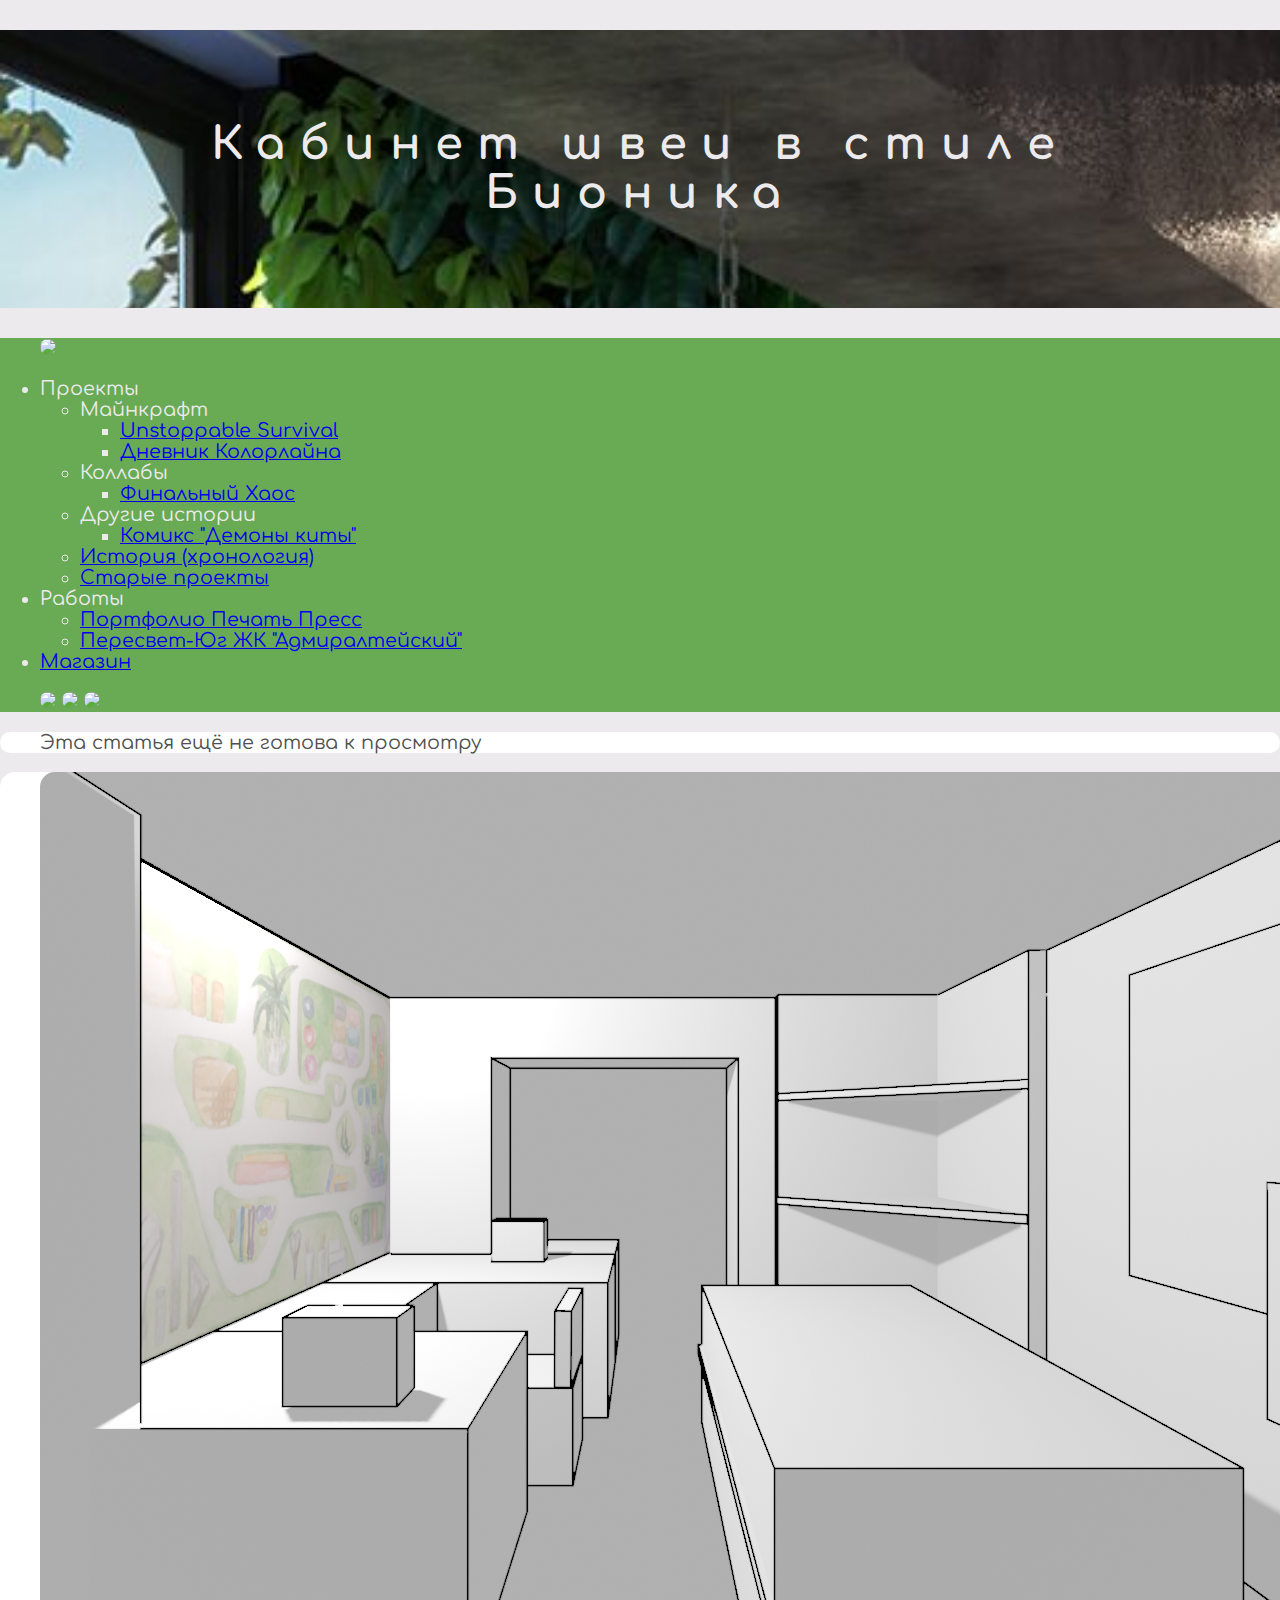
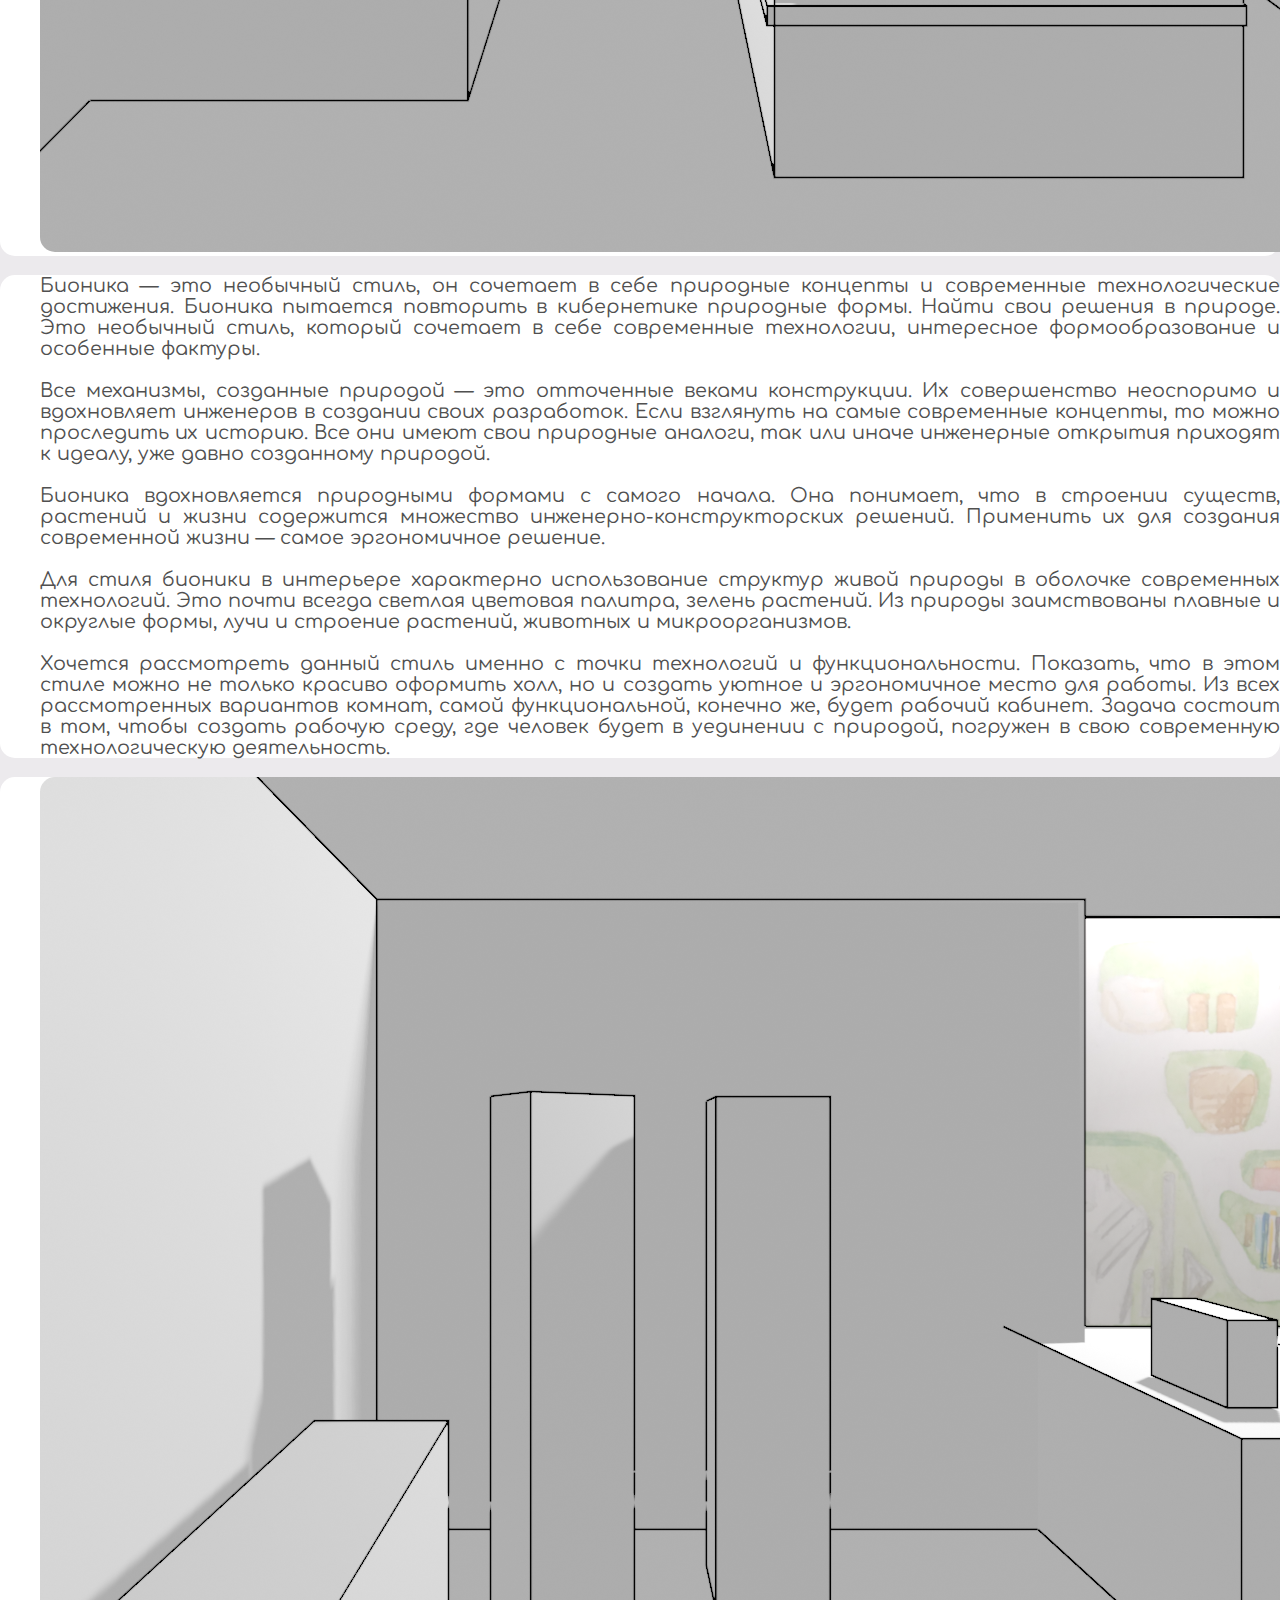
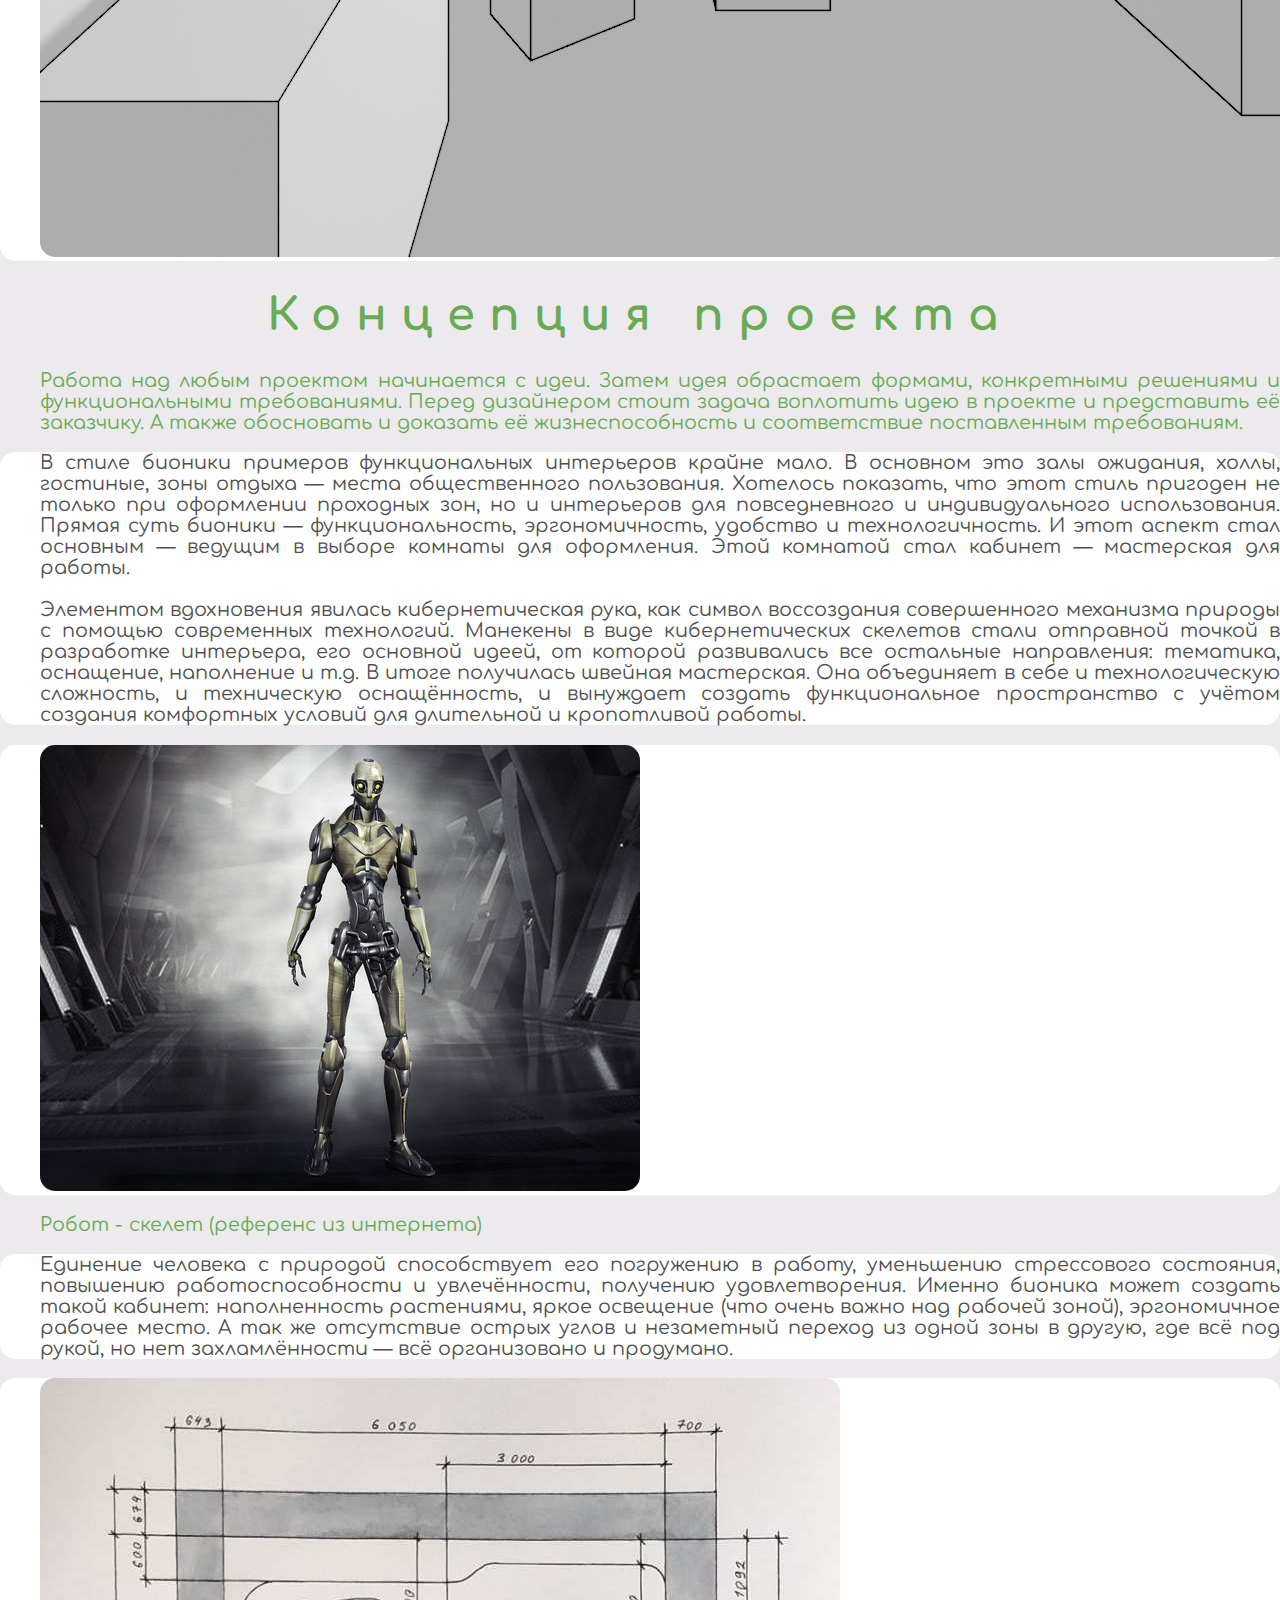
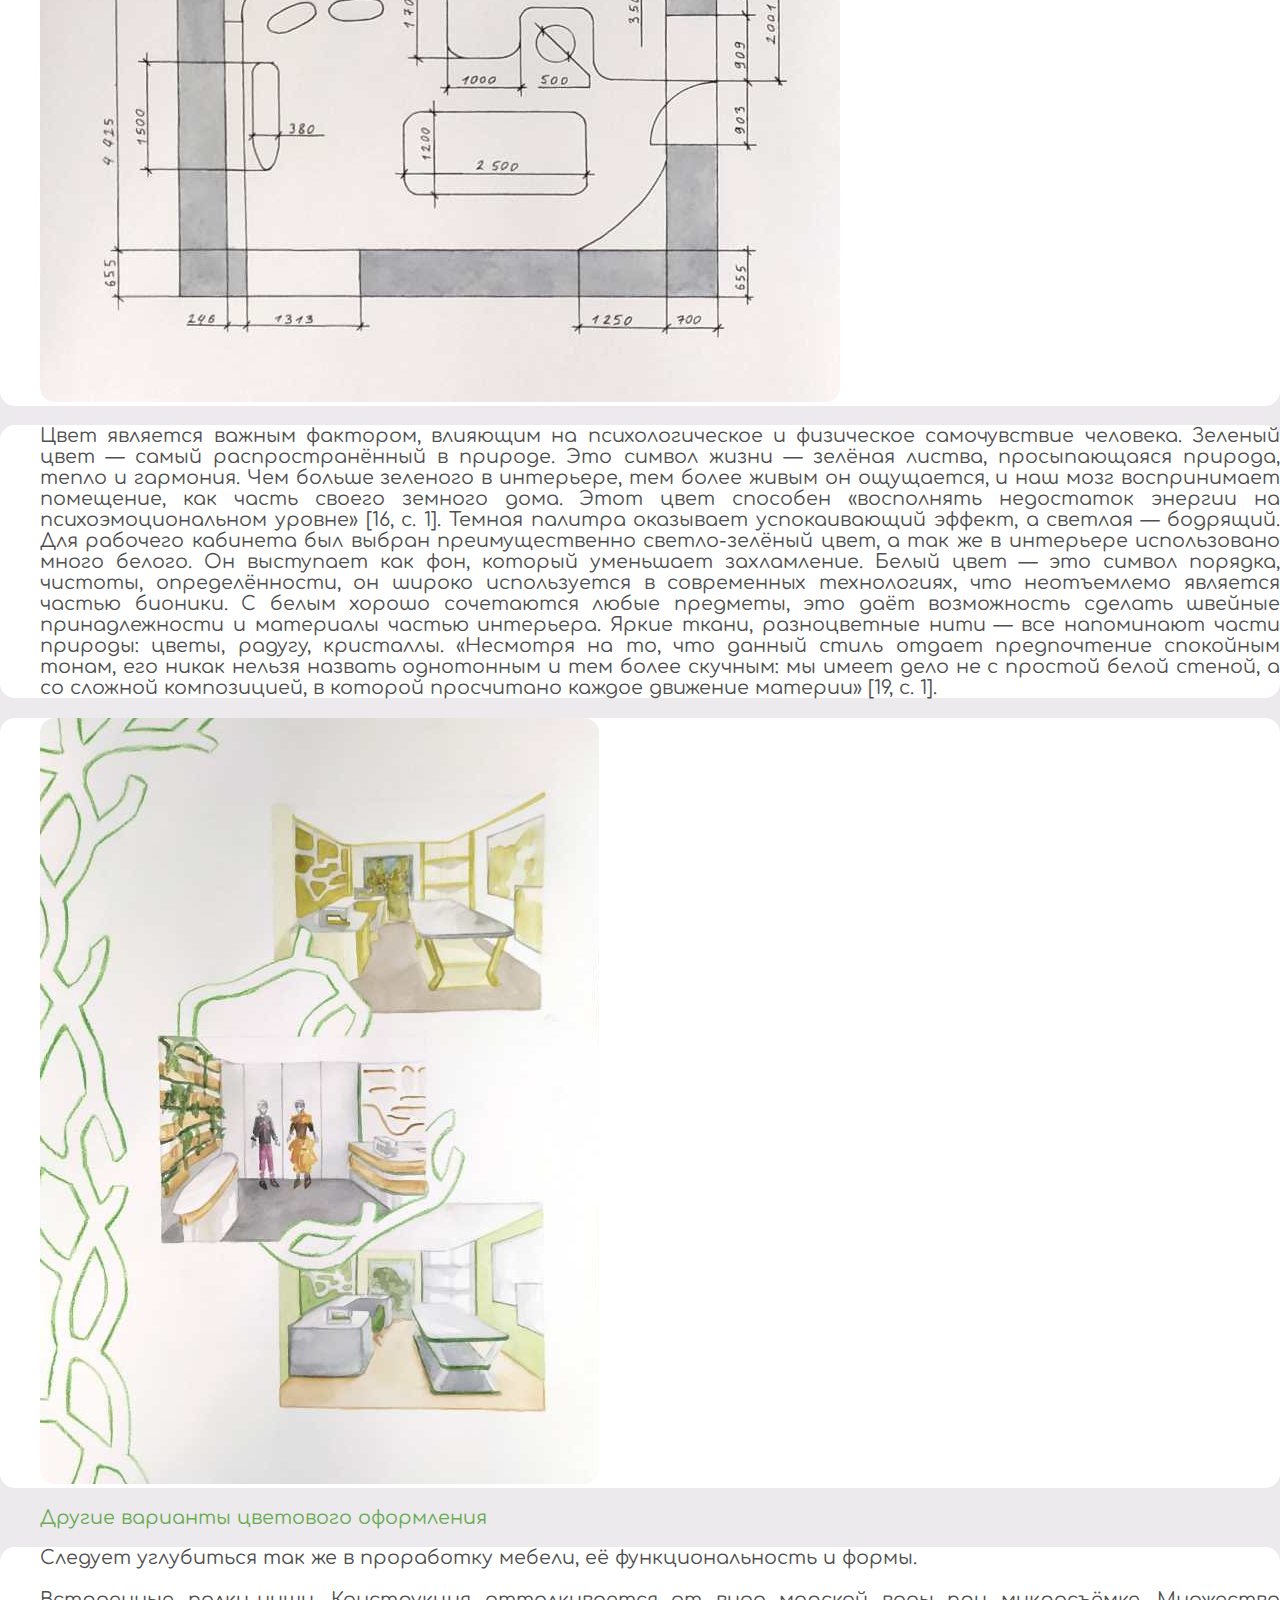
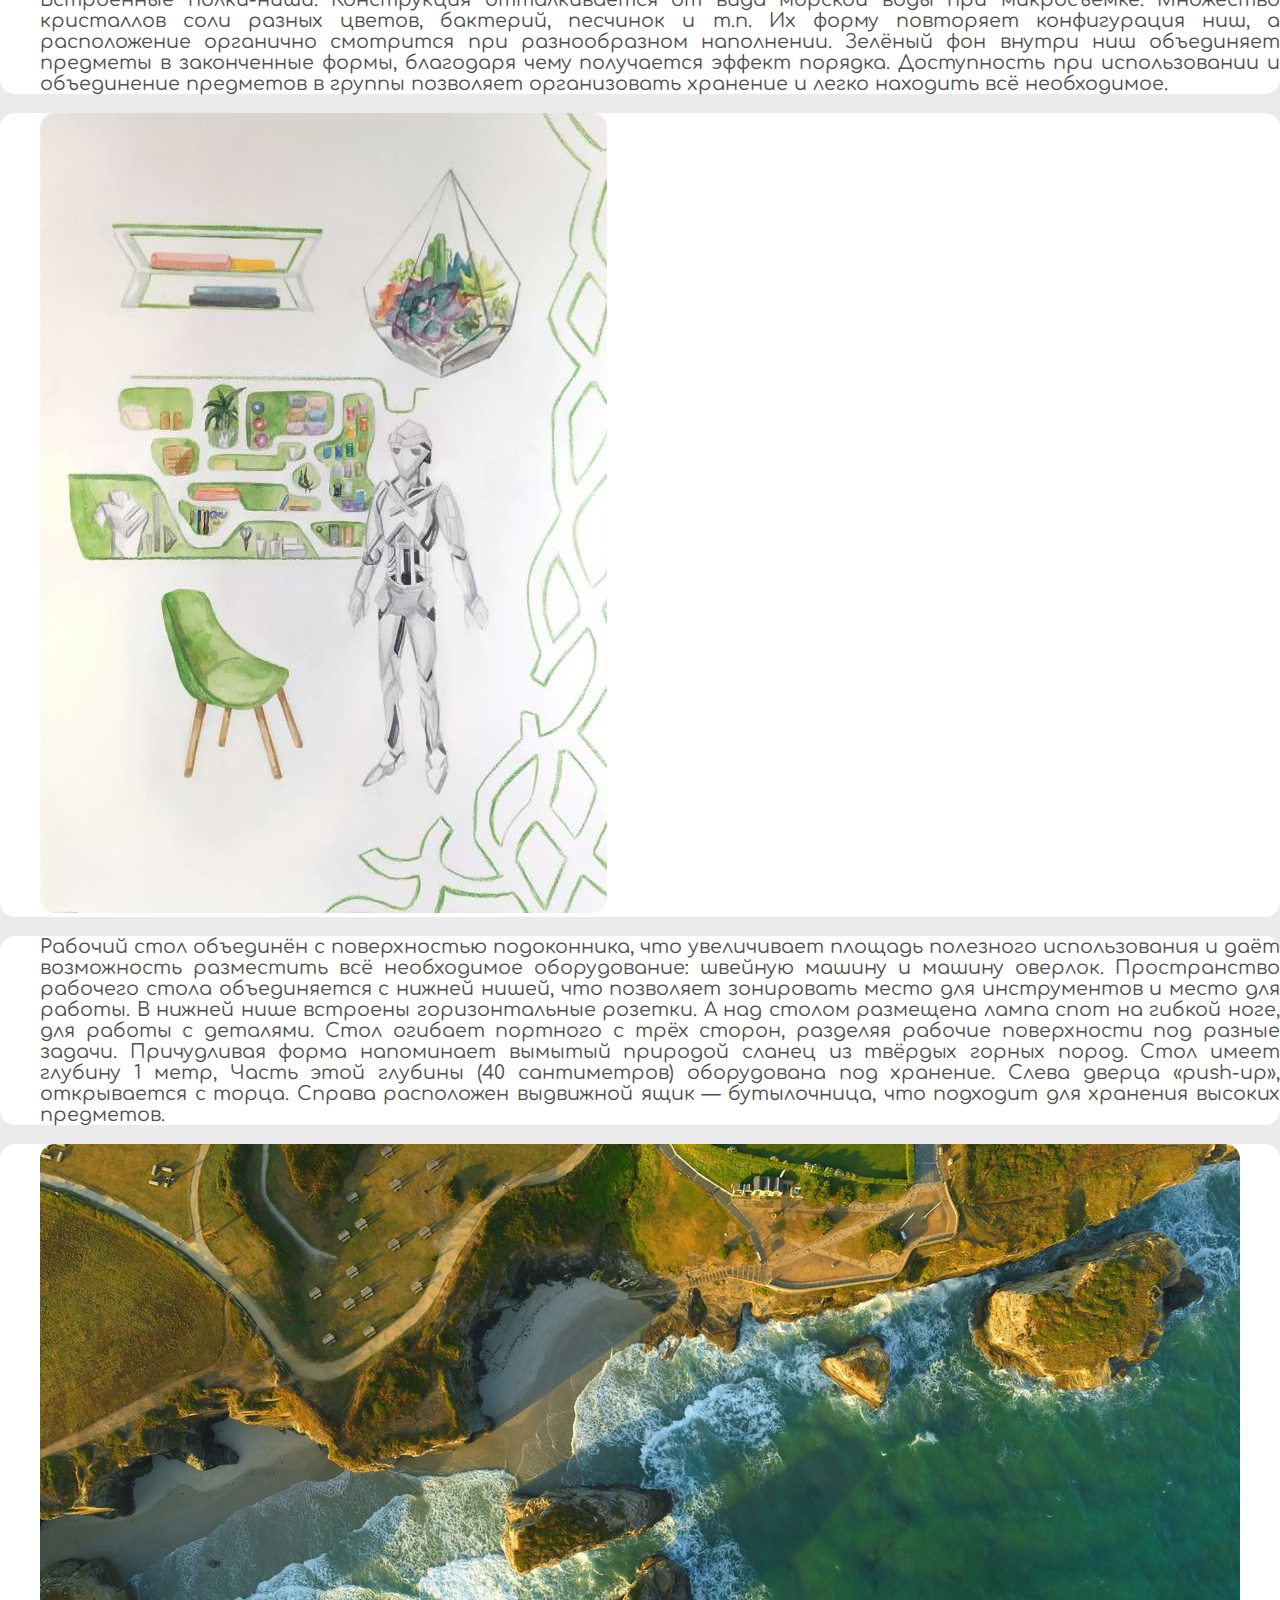
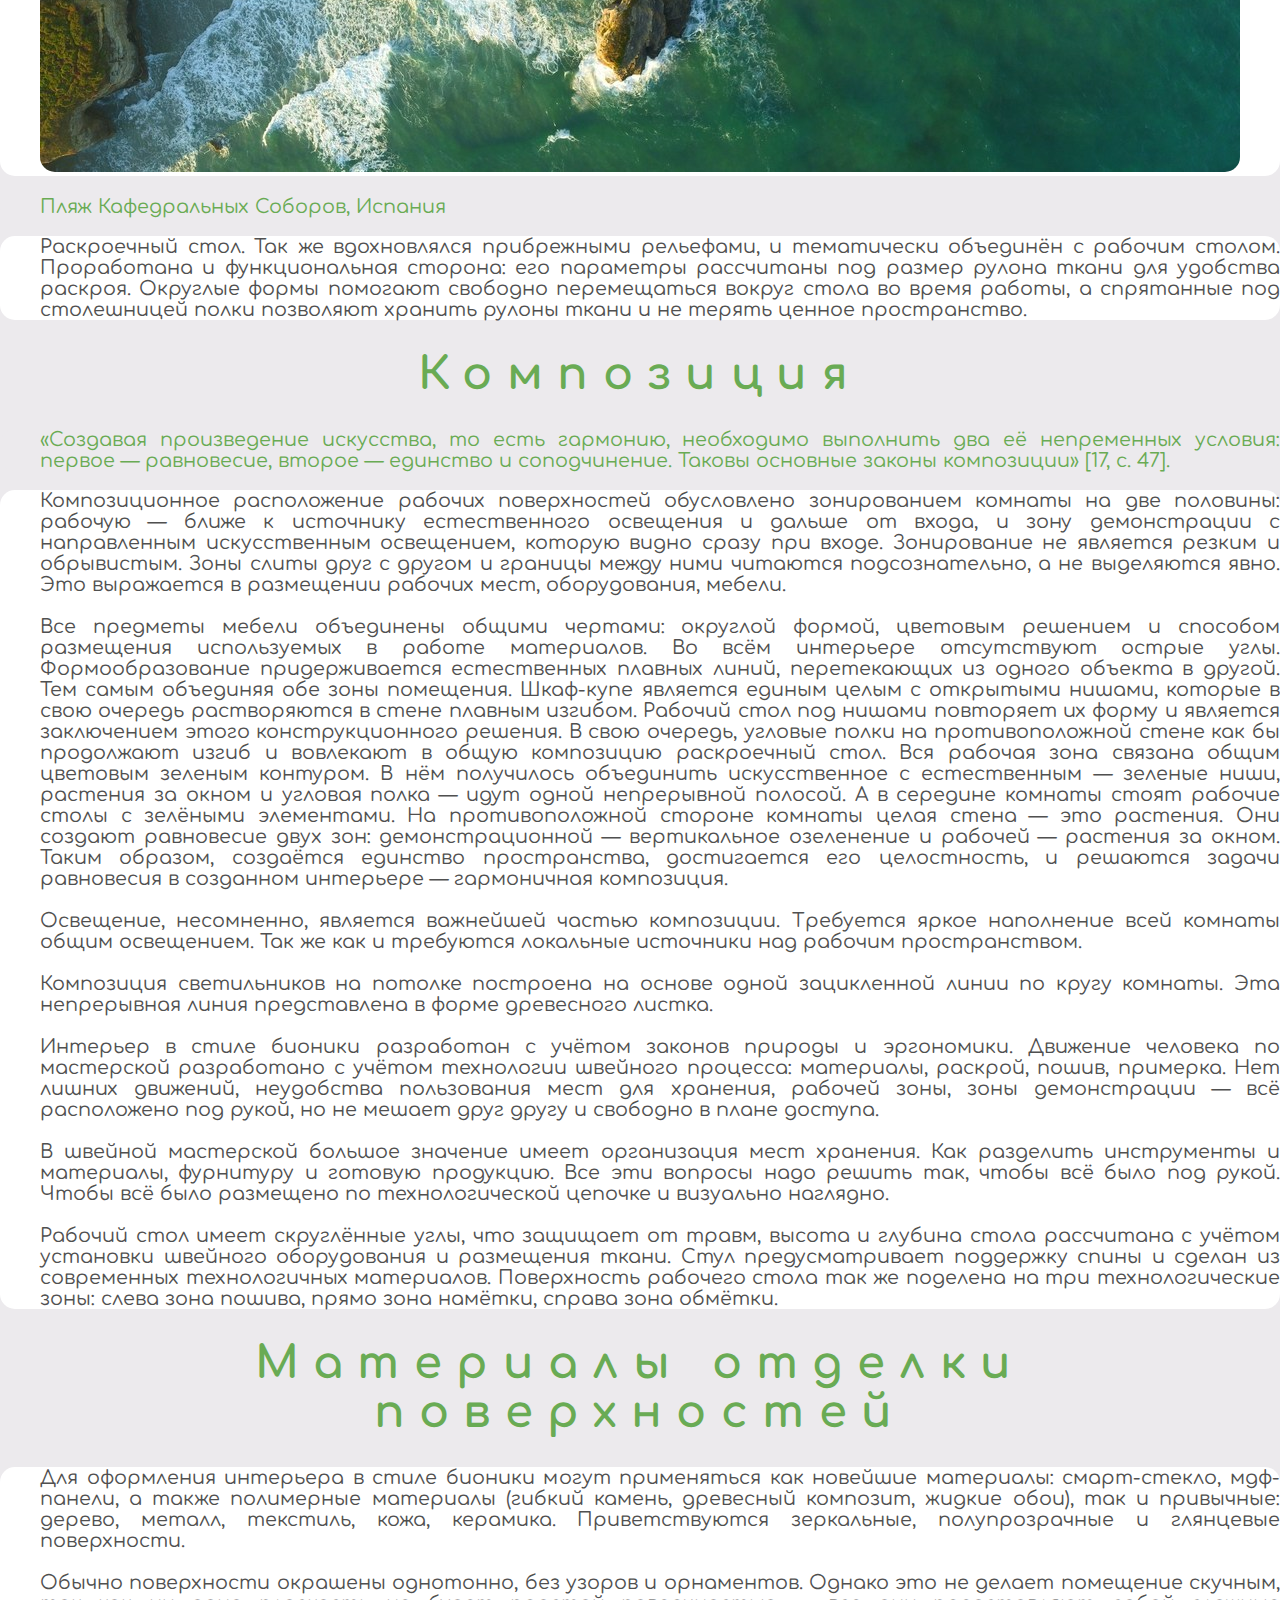
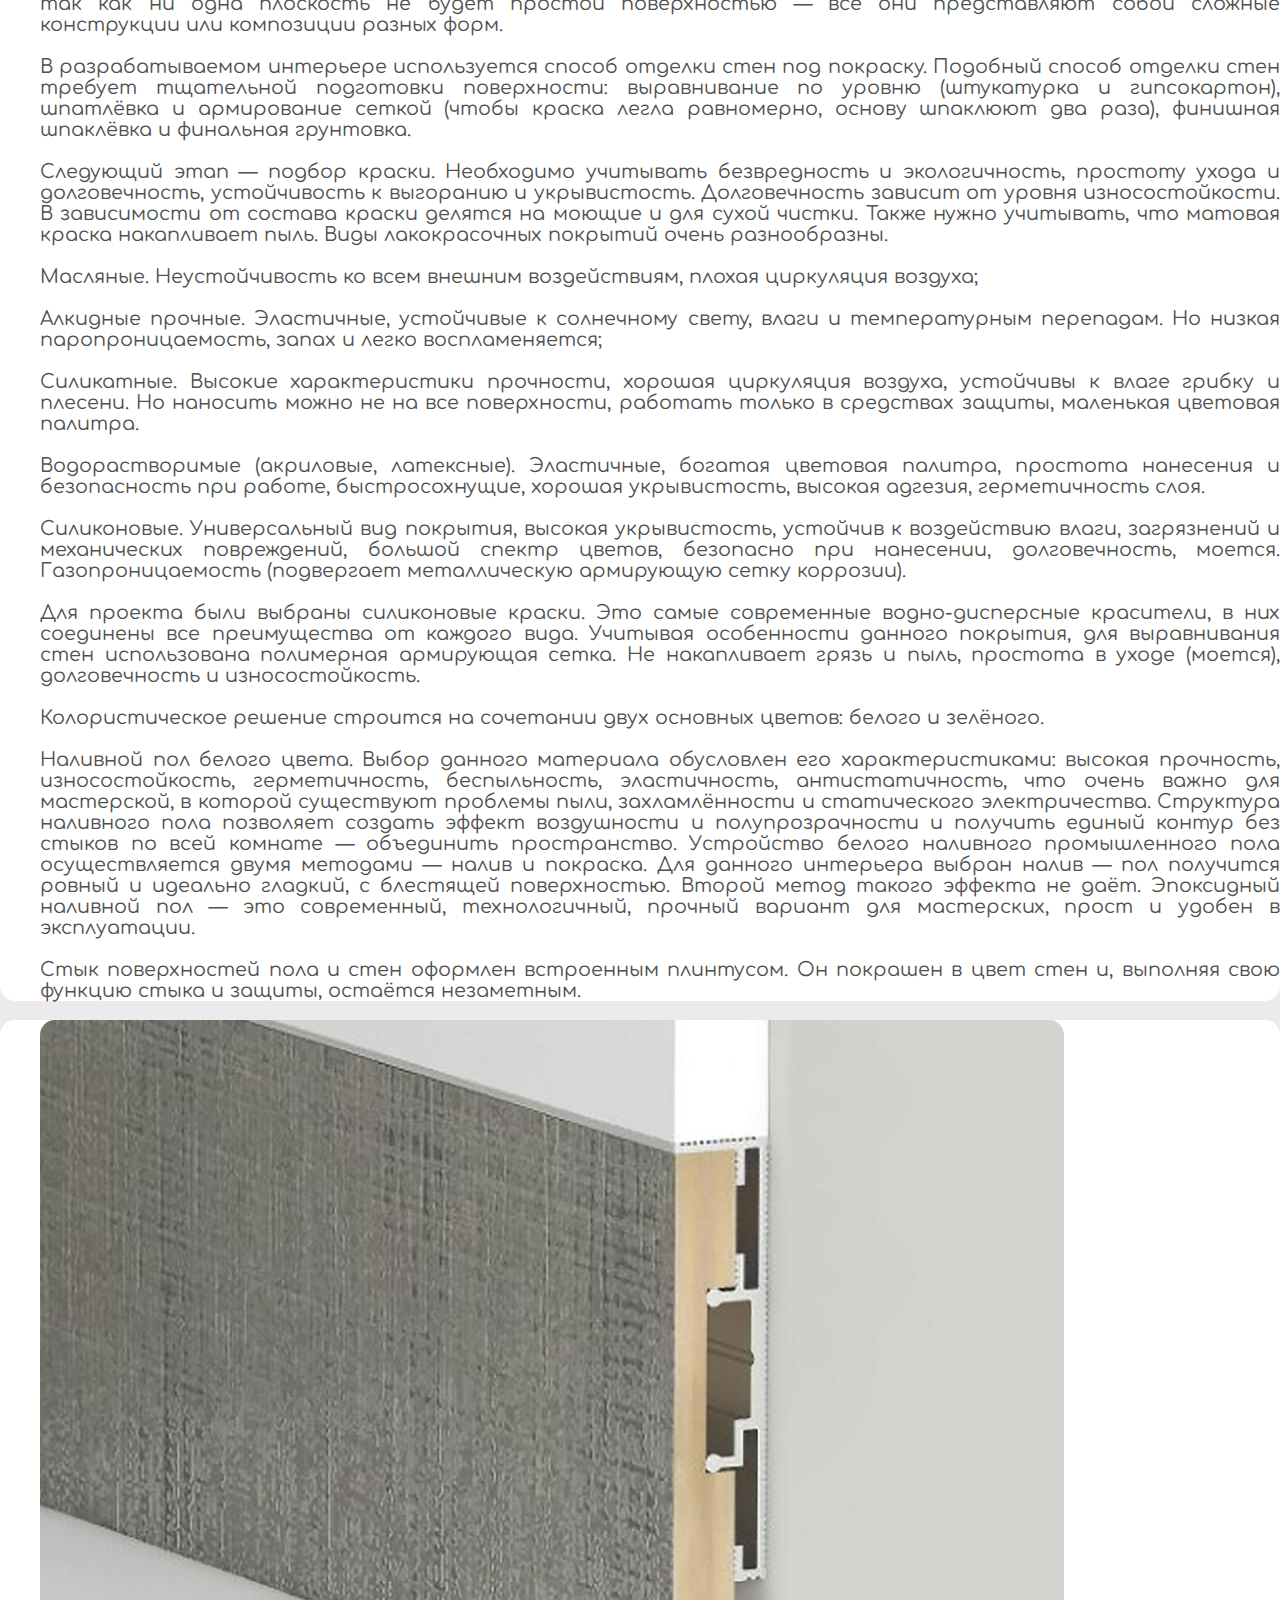
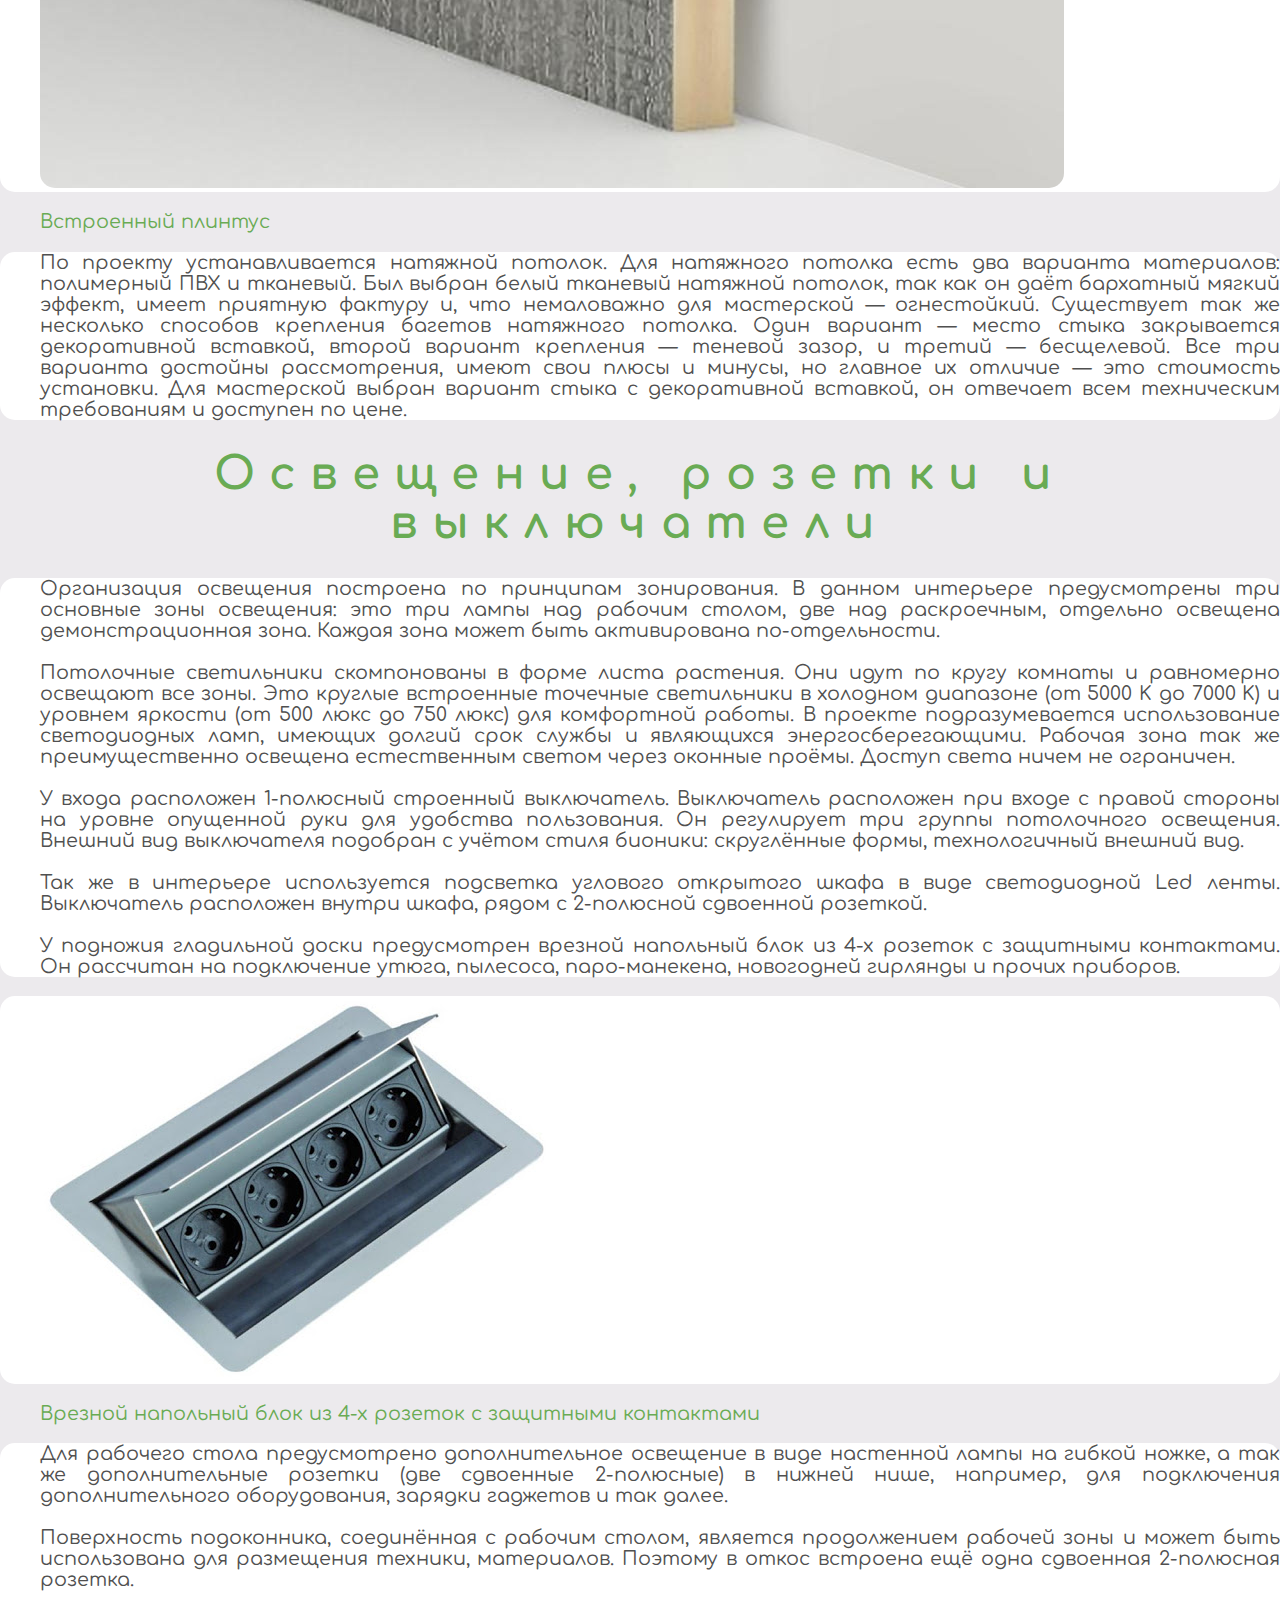
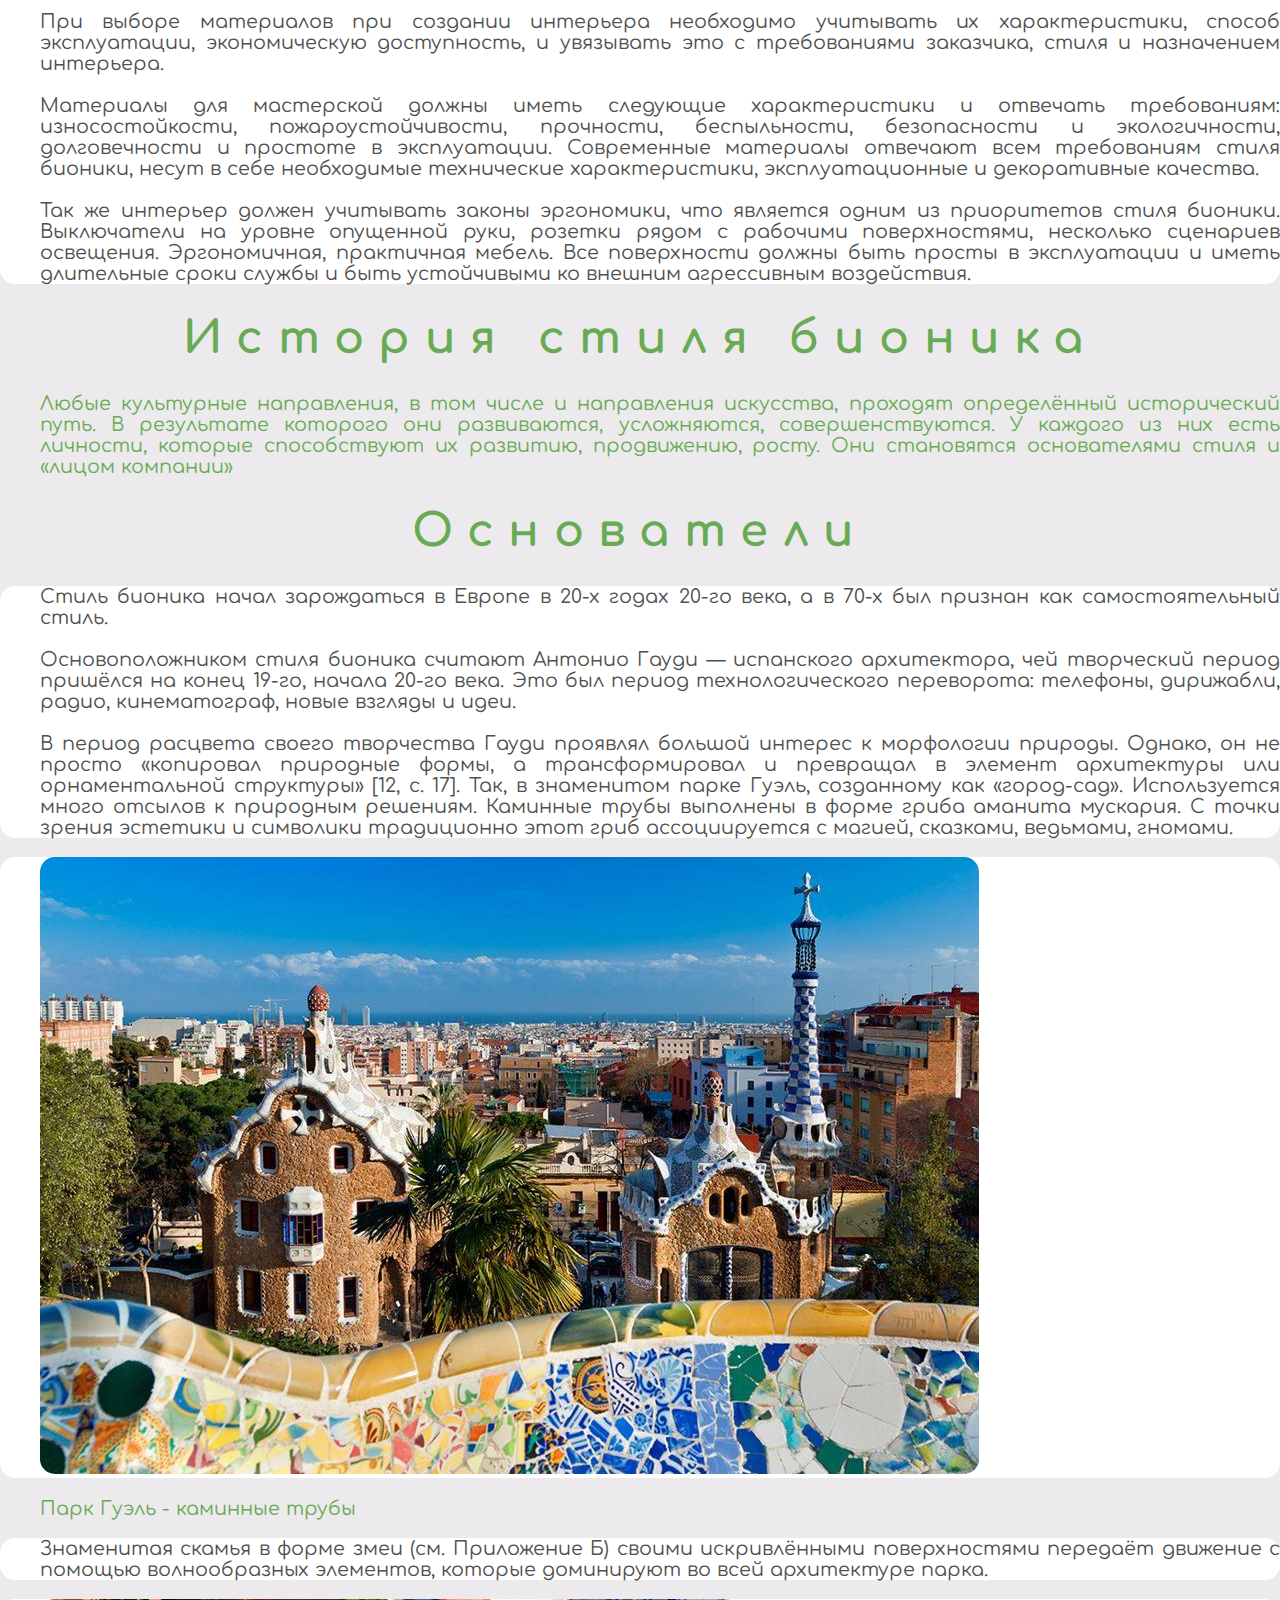
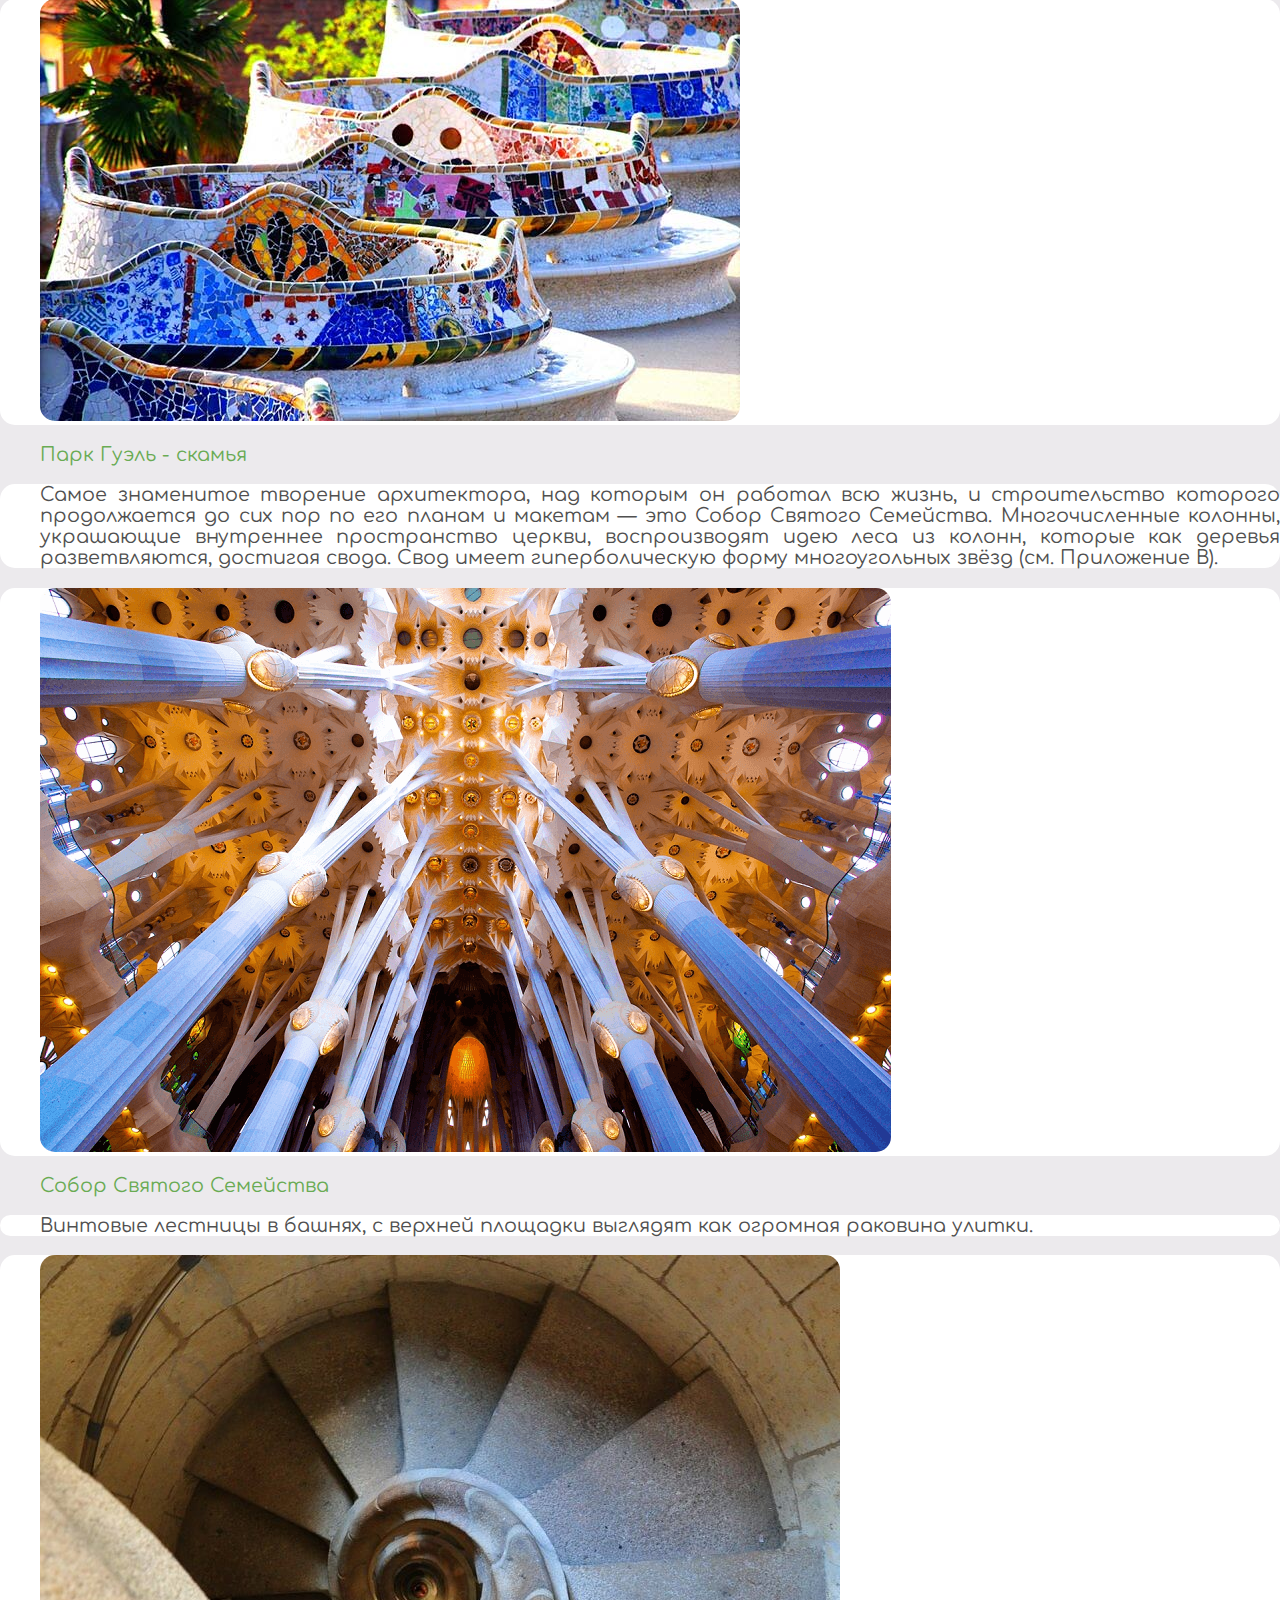
==== commit df2e6218: "бионика меню" ====
--- a/bionics/index.html
+++ b/bionics/index.html
@@ -17,38 +17,51 @@
         <a> <h1 style="color:#eceaed"> Кабинет швеи в стиле<br>Бионика </h1> </a>
     </div>
 
+    <!-- Navbar -->
     <nav class="navbar-thickness"></nav>
     <nav class="navbar">
         <ul>
             <a href="/"> <img src="/navigation/m.svg"> </a>
         </ul>
-        <ul> 
-            <li> <a class="gap">Проекты</a> 
+        <ul class="gap">
+            <li> <a>Проекты</a> 
                 <ul>
-                    <li><a href="/unstoppable_survival/">Unstoppable Survival</a>
-                    <li><a target="_blank" href="/colorline/Дневник Колорлайна 1.6.pdf">Дневник Колорлайна</a></li>
-                    <li><a target="_blank" href="https://vk.com/album-176267168_280269219">Комикс "Демоны киты"</a></li>
-                    <li><a>Колледж</a>
+                    <li> <a>Майнкрафт</a>
                         <ul>
-                            <li><a href="/college/bionics">Бионика - кабинет</a></li>
-                            <li><a href="/college/3d">3D Интерьеры</a></li>
+                            <li><a href="/unstoppable_survival">Unstoppable Survival</a></li>
+                            <li><a target="_blank" href="/colorline/Дневник Колорлайна 1.6.pdf">Дневник Колорлайна</a></li>
                         </ul>
-                    </li> 
-                    <li><a href="/archive/">Старые проекты</a></li>
+                    </li>
+                    <li> <a>Коллабы</a>
+                        <ul>
+                            <li><a href="colorline/final_chaos" class="button">Финальный Хаос</a></li>
+                        </ul>
+                    </li>
+                    <li> <a>Другие истории</a>
+                        <ul>
+                            <li><a target="_blank" href="https://vk.com/album-176267168_280269219">Комикс "Демоны киты"</a></li>
+                        </ul>
+                    </li>
+                    <li> <a href="/story">История (хронология)</a></li>
+                    <li><a href="/archive">Старые проекты</a></li>
                 </ul>
             </li>
-            <li> <a href="/story" class="gap">История</a> </li>
-            <li> <a class="gap">Магазин</a> 
+            <li> <a>Работы</a>
                 <ul>
-                    <li> <a href="/portfolio/printpress" class="gap">Портфолио Печать Пресс</a> </li>
-                    <li> <a href="/shop" class="gap">Мыло</a> </li>
+                    <li> <a href="/portfolio/printpress">Портфолио Печать Пресс</a> </li>
+                    <li> <a href="/sitepreview/admiralteyskiy">Пересвет-Юг ЖК "Адмиралтейский"</a> </li>
                 </ul>
             </li>
+            <li> <a href="/shop">Магазин</a> </li>
         </ul>
         <ul>
+            <a target="_blank" href="https://vk.com/mishamol_news"> <img src="/navigation/VK.png"></a>
+            <a target="_blank" href="https://www.youtube.com/channel/UCeskH_fQxUv_R5OD9ZXuphA"> <img src="/navigation/YouTube.png"></a>
+            <a target="_blank" href="https://www.dropbox.com/sh/d8r6l69leivwuhw/AABOot6H3d6wDov8L5OZrTXua"> <img src="/navigation/Dropbox.png"></a>
         </ul>
     </nav>
     <nav class="navbar-thickness"></nav>
+    <!-- Navbar -->
 
     <ul class="content-gap"> </ul>
     <ul class="qote">
@@ -182,11 +195,6 @@
     <ul class="content-gap"> </ul>
     <h1> Материалы отделки поверхностей </h1>
 
-    <ul class="qote void">
-        <p>
-            «Создавая произведение искусства, то есть гармонию, необходимо выполнить два её непременных условия: первое — равновесие, второе — единство и соподчинение. Таковы основные законы композиции» [17, c. 47].
-        </p>
-    </ul>
     <ul class="qote">
         <p>
             Для оформления интерьера в стиле бионики могут применяться как новейшие материалы: смарт-стекло, мдф-панели, а также полимерные материалы (гибкий камень, древесный композит, жидкие обои), так и привычные: дерево, металл, текстиль, кожа, керамика. Приветствуются зеркальные, полупрозрачные и глянцевые поверхности.<br><br>
--- a/bionics/bionics.css
+++ b/bionics/bionics.css
@@ -107,12 +107,28 @@
     color: #ffffff;
 }
 
-@media screen and (max-width: 600px) {
+@media screen and (max-width: 500px) {
     .container h1 {
-        font-size: 2rem;
+        font-size: 7vw;
         letter-spacing: 0.4rem;
     }
     body {
-        font-size: 1rem;
+        font-size: 3vw;
+    }
+
+    .navbar img {
+        border-radius: 2px;
+    }
+
+    .content {
+        border-radius: 3px;
+    }
+    
+    .content img{
+        border-radius: 3px;
+    }
+    
+    .qote {
+        border-radius: 3px;
     }
 }